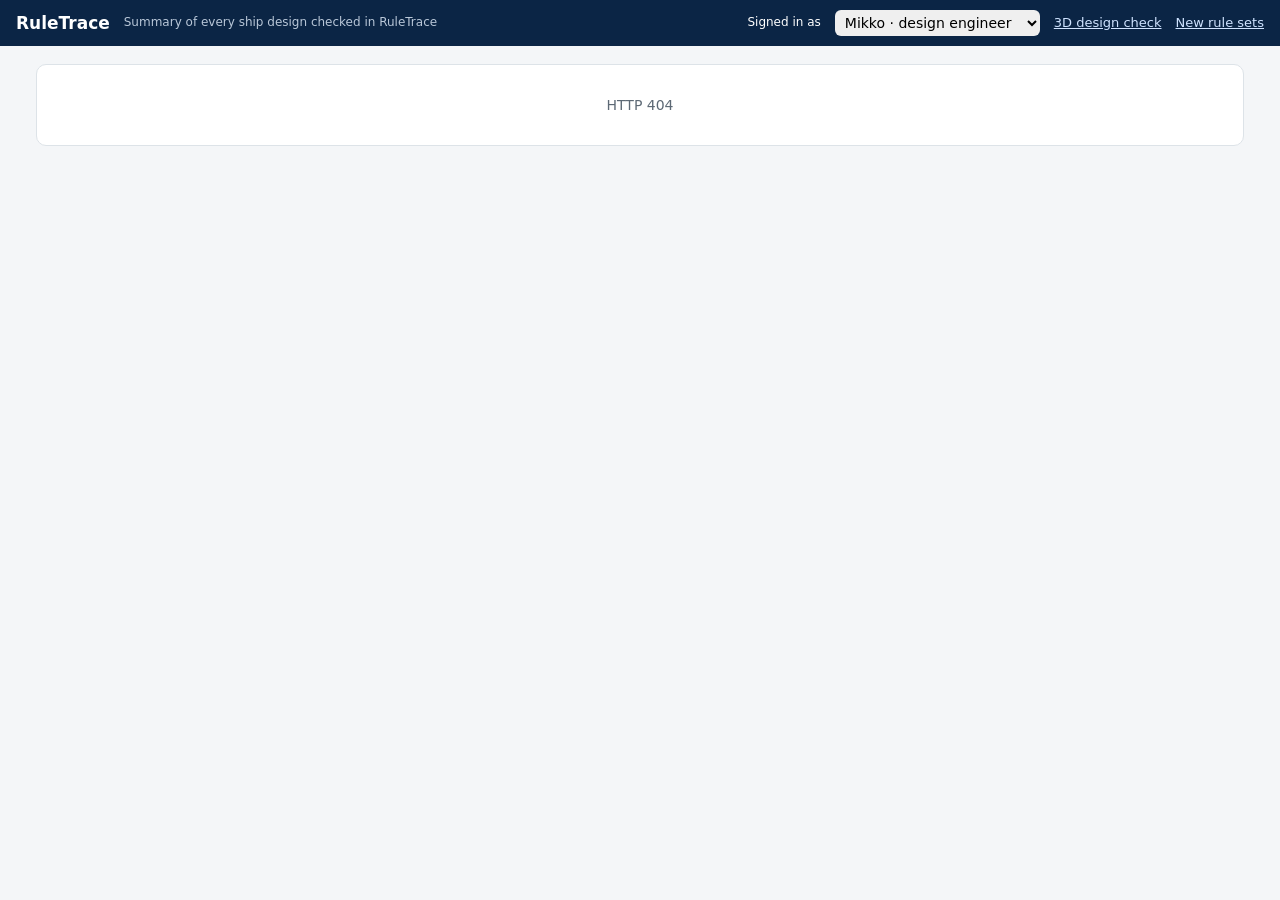
==== ruletrace/static/dashboard.html @ 5869b05d "New rule sets: read a regulation document, analyse it against designs and current rules" ====
<!DOCTYPE html>
<html lang="en">
<head>
<meta charset="utf-8">
<meta name="viewport" content="width=device-width, initial-scale=1">
<title>RuleTrace · dashboard</title>
<style>
:root{--bg:#f4f6f8;--card:#fff;--ink:#16202a;--muted:#5d6975;--line:#dde3e8;--navy:#0b2545;--teal:#138a8a;
--fail:#d64545;--warn:#d88b16;--unknown:#6b7c93;--pass:#2e8b57;--r:10px}
*{box-sizing:border-box}body{margin:0;font:14px/1.45 system-ui,-apple-system,"Segoe UI",sans-serif;color:var(--ink);background:var(--bg)}
header{display:flex;align-items:center;gap:14px;padding:10px 16px;background:var(--navy);color:#fff;flex-wrap:wrap}
header h1{font-size:17px;margin:0;font-weight:600}header .sub{color:#b9c7d8;font-size:12px}header .sp{flex:1}
header a{color:#cfe3ff;font-size:13px}header select{font:inherit;border-radius:6px;border:0;padding:4px 6px}
main{max-width:1240px;margin:0 auto;padding:18px 16px 40px}
h2{font-size:13px;text-transform:uppercase;letter-spacing:.04em;color:var(--muted);margin:0 0 10px;font-weight:600}
.card{background:var(--card);border:1px solid var(--line);border-radius:var(--r);padding:14px 16px;margin-bottom:14px}
.grid{display:grid;gap:14px}.g2{grid-template-columns:1.6fr 1fr}.g3{grid-template-columns:repeat(3,1fr)}
@media(max-width:900px){.g2,.g3{grid-template-columns:1fr}}
.kpis{display:grid;grid-template-columns:repeat(5,1fr);gap:10px;margin-bottom:14px}
@media(max-width:900px){.kpis{grid-template-columns:repeat(2,1fr)}}
.kpi{background:var(--card);border:1px solid var(--line);border-radius:var(--r);padding:10px 12px}
.kpi b{display:block;font-size:24px;font-variant-numeric:tabular-nums}.kpi span{color:var(--muted);font-size:12.5px}
table{width:100%;border-collapse:collapse;font-size:13px}th{text-align:left;color:var(--muted);font-weight:600;font-size:12px;padding:6px 8px;border-bottom:1px solid var(--line)}
td{padding:8px;border-bottom:1px solid var(--line);vertical-align:top}tr.sub td{background:#fafbfc;padding:6px 8px 10px 22px}
.num{font-variant-numeric:tabular-nums;text-align:right}
.pill{font-size:11px;border-radius:999px;padding:2px 8px;color:#fff;white-space:nowrap;display:inline-block}
.pill.fix{background:var(--fail)}.pill.info{background:var(--unknown)}.pill.review{background:var(--warn)}.pill.ready{background:var(--pass)}
.c-fail{color:var(--fail)}.c-warn{color:var(--warn)}.c-unknown{color:var(--unknown)}.c-pass{color:var(--pass)}
.muted{color:var(--muted)}.small{font-size:12px}.mono{font-family:ui-monospace,Consolas,monospace;font-size:12px}
button{font:inherit;border:1px solid var(--line);background:#fff;border-radius:7px;padding:5px 10px;cursor:pointer}
button.primary{background:var(--teal);border-color:var(--teal);color:#fff}a.btn{font-size:13px}
.bar{display:flex;align-items:center;gap:8px;margin:7px 0}.bar .l{width:170px;font-size:13px}.bar .t{flex:1;background:var(--bg);border-radius:5px;height:14px;overflow:hidden}
.bar .t i{display:block;height:100%;background:var(--fail)}.bar .n{width:28px;text-align:right;font-variant-numeric:tabular-nums}
.chain{display:flex;align-items:center;gap:10px;flex-wrap:wrap;padding:8px 10px;border-radius:8px;margin-bottom:10px}
.chain.ok{background:#e8f5ee;color:#1d6b43}.chain.bad{background:#fbeaea;color:#a12a2a}
.act{display:grid;grid-template-columns:52px 1fr auto;gap:2px 10px;padding:6px 0;border-bottom:1px solid var(--line);font-size:13px}
.empty{padding:30px;text-align:center;color:var(--muted)}
.hero{font-size:22px;font-weight:600;margin:4px 0 14px}.hero span{color:var(--teal)}
.big{font-size:32px;font-weight:700;font-variant-numeric:tabular-nums;margin:4px 0}
.ship{display:flex;align-items:center;gap:10px;padding:9px 0;border-bottom:1px solid var(--line)}.ship b{flex:1}
.assume label{display:flex;justify-content:space-between;align-items:center;gap:10px;font-size:13px;margin:5px 0}
.assume input{width:110px;font:inherit;padding:3px 6px;border:1px solid var(--line);border-radius:6px;text-align:right}
.toast{position:fixed;bottom:14px;left:50%;transform:translateX(-50%);background:var(--ink);color:#fff;padding:8px 14px;border-radius:8px;display:none;z-index:9}
.toast.err{background:var(--fail)}
</style>
</head>
<body>
<header>
  <h1>RuleTrace</h1><span class="sub">Summary of every ship design checked in RuleTrace</span>
  <span class="sp"></span>
  <label class="small" for="who">Signed in as</label>
  <select id="who"></select>
  <a href="/ruletrace">3D design check</a>
  <a href="/ruletrace/rulesets/page">New rule sets</a>
</header>
<main id="main"><div class="empty">Loading…</div></main>
<div id="toast" class="toast"></div>
<script>
const PEOPLE = [{label:"Mikko · design engineer", user:"mikko", roles:"engineer"},
                {label:"Aino · CISO / compliance", user:"aino", roles:"ciso"},
                {label:"Sanna · CEO", user:"sanna", roles:"ceo"},
                {label:"Ella · admin", user:"ella", roles:"admin"}];
const PLAIN = {"SOLAS":"Fire safety and escape (SOLAS)", "SOLAS / FSS Code":"Escape stairs (FSS Code)", "COLREG":"Navigation lights (COLREG)",
  "MARPOL":"Engine emissions (MARPOL)", "MLC 2006":"Crew accommodation (MLC)", "PVAG":"Accessibility, US ports (PVAG)",
  "ADA":"Accessibility, US ports (ADA)", "Drawing consistency":"Drawing consistency", "Load Line":"Deck openings and rails (Load Line)", "SOLAS II-1":"Hull subdivision (SOLAS II-1)"};
const $ = s => document.querySelector(s);
const esc = s => String(s ?? "").replace(/[&<>"']/g, c => ({"&":"&amp;","<":"&lt;",">":"&gt;",'"':"&quot;","'":"&#39;"}[c]));
const store = {get(k){try{return localStorage.getItem(k)}catch(e){return null}}, set(k,v){try{localStorage.setItem(k,v)}catch(e){}}};
PEOPLE.forEach((p,i) => $("#who").insertAdjacentHTML("beforeend", `<option value="${i}">${esc(p.label)}</option>`));
$("#who").value = store.get("ruletrace.dash.who") || "0";
$("#who").onchange = () => { store.set("ruletrace.dash.who", $("#who").value); load(); };
function headers(){ const p = PEOPLE[+$("#who").value]; return {"X-User":p.user, "X-Roles":p.roles, "X-User-Kind":"human"}; }
async function api(path, opts={}){
  const r = await fetch(path, {...opts, headers: headers()});
  const d = await r.json().catch(() => ({}));
  if (!r.ok) throw new Error(typeof d.detail === "string" ? d.detail : `HTTP ${r.status}`);
  return d;
}
function toast(m, err){ const t=$("#toast"); t.textContent=m; t.className="toast"+(err?" err":""); t.style.display="block"; clearTimeout(toast.t); toast.t=setTimeout(()=>t.style.display="none", err?6000:2500); }
const when = ts => { try { return new Date(ts).toLocaleString([], {dateStyle:"short", timeStyle:"short"}) } catch(e){ return ts } };
const plain = r => PLAIN[r] || r;
let S = null, V = null;

async function load(){
  try { S = await api("/ruletrace/summary"); }
  catch(e){ $("#main").innerHTML = `<div class="card empty">${esc(e.message)}</div>`; return; }
  V = {...S.value};
  if (!S.designs.length) {
    $("#main").innerHTML = `<div class="card empty">No design has been checked yet.<br><br>
      <a href="/ruletrace">Open the 3D design check</a>, load a sample or upload a GA drawing / IFC model, and it will appear here.</div>`;
    return;
  }
  S.view === "engineer" ? engineerView() : executiveView();
}

// ---------------- engineer view ----------------
function engineerView(){
  const t = S.totals, c = S.chain;
  $("#main").innerHTML = `
  <div class="hero" style="font-size:19px">${t.designs} design${t.designs===1?"":"s"} checked · <span style="color:var(--fail)">${t.open_fail} problem${t.open_fail===1?"":"s"} to fix</span></div>
  <div class="kpis" style="grid-template-columns:repeat(3,1fr)">
    <div class="kpi"><b class="c-fail">${t.open_fail}</b><span>problems to fix (a rule is broken)</span></div>
    <div class="kpi"><b class="c-unknown">${t.open_unknown}</b><span>can't check yet (the design is missing a value)</span></div>
    <div class="kpi"><b class="c-warn">${t.open_warn}</b><span>worth a second look</span></div>
  </div>
  <div class="card"><h2>Designs</h2>
    <table><thead><tr><th>Design</th><th>Result</th><th class="num">Problems</th><th>Checked</th><th></th></tr></thead>
    <tbody>${S.designs.map((d,i) => `
      <tr><td><b>${esc(d.title)}</b><div class="small muted">${esc(d.ship)}</div></td>
        <td><span class="pill ${d.readiness}">${esc(d.readiness_label)}</span></td>
        <td class="num c-fail"><b>${d.counts.fail||0}</b></td>
        <td class="small">${esc(when(d.checked_at))}<div class="muted">by ${esc(d.checked_by)}</div></td>
        <td class="small" style="white-space:nowrap;text-align:right">${d.fails.length ? `<a href="#" data-x="${i}">Show problems</a> · ` : ""}${d.available ? `<a href="/ruletrace#design=${encodeURIComponent(d.design_id)}"><b>Open in 3D</b></a> · <a href="#" data-rm="${esc(d.design_id)}" class="muted">Remove</a>` : `<span class="muted">removed</span>`}</td></tr>
      <tr class="sub" id="x${i}" style="display:none"><td colspan="5">${d.fails.map(f => `<div><span class="c-fail">●</span> <b>${esc(f.title)}</b> <span class="muted">· ${esc(f.ref)}</span></div>`).join("")}</td></tr>`).join("")}
    </tbody></table>
  </div>
  <div class="grid g2">
    <div class="card"><h2>Which rules are broken most</h2>${bars()}</div>
    <div class="card"><h2>Check history</h2>
      <div class="chain ${c.ok ? "ok" : "bad"}"><b>${c.ok ? "✓ Nothing has been changed" : "✗ The history has been changed"}</b>
        <span class="small">${c.ok ? `all ${c.entries} saved records are intact` : "at record #" + c.first_broken_seq}</span></div>
      ${S.activity.slice(0,6).map(a => `<div class="act" style="grid-template-columns:1fr auto"><span><b>${esc(a.actor)}</b> checked ${esc(a.file)}<br><span class="small muted">${esc(when(a.ts))}</span></span>
        <span class="small c-fail">${a.counts.fail||0} problems</span></div>`).join("")}
      <div style="display:flex;gap:8px;margin-top:10px"><button id="verify">Check the history is intact</button><button id="dl">Download for class</button></div>
      <details class="small muted" style="margin-top:8px"><summary>How this works</summary>Every check is saved with a fingerprint (SHA-256) of the design file and of the rules used, and each record is linked to the one before. If anyone edits or deletes a record, the check above turns red.</details>
    </div>
  </div>`;
  document.querySelectorAll("[data-x]").forEach(e => e.onclick = ev => { ev.preventDefault(); const r = $("#x" + e.dataset.x), on = r.style.display === "none";
    r.style.display = on ? "" : "none"; e.textContent = on ? "Hide problems" : "Show problems"; });
  $("#verify").onclick = async () => { try { const r = await api("/ruletrace/audit"); toast(r.chain.ok ? `Intact: all ${r.chain.entries} records unchanged` : `Changed at record #${r.chain.first_broken_seq}`, !r.chain.ok); load(); } catch(e){ toast(e.message, true) } };
  $("#dl").onclick = async () => { try {
    const r = await api("/ruletrace/audit"), a = document.createElement("a");
    a.href = URL.createObjectURL(new Blob([JSON.stringify(r, null, 2)], {type:"application/json"}));
    a.download = `ruletrace-check-history-${new Date().toISOString().slice(0,10)}.json`; a.click(); } catch(e){ toast(e.message, true) } };
  document.querySelectorAll("[data-rm]").forEach(e => e.onclick = async ev => { ev.preventDefault();
    if (!confirm("Remove this design? Its past checks stay in the history.")) return;
    try { await api(`/ruletrace/designs/${e.dataset.rm}`, {method:"DELETE"}); toast("Design removed"); load(); } catch(err){ toast(err.message, true) } });
}
function bars(){
  if (!S.regimes.length) return `<div class="muted">No rule is broken.</div>`;
  const max = Math.max(...S.regimes.map(g => g.fail));
  return S.regimes.map(g => `<div class="bar" title="${esc(g.rules.map(r => r.title).join(" · "))}"><span class="l">${esc(plain(g.regime))}</span><span class="t"><i style="width:${100*g.fail/max}%"></i></span><span class="n">${g.fail}</span></div>`).join("");
}
// ---------------- executive view ----------------
function money(n){ return new Intl.NumberFormat(undefined, {style:"currency", currency: V.currency || "EUR", maximumFractionDigits:0}).format(n); }
function executiveView(){
  const t = S.totals;
  const ready = S.designs.filter(d => d.readiness === "ready" || d.readiness === "review").length;
  $("#main").innerHTML = `
  <div class="hero">${t.designs} ship design${t.designs===1?"":"s"} checked. <span>${t.open_fail} compliance issue${t.open_fail===1?"":"s"}</span> found at design stage, before any steel is cut.</div>
  <div class="grid g3">
    <div class="card"><h2>Money saved by finding issues early</h2><div class="big" id="avoid"></div><div class="small muted" id="avoidTxt"></div></div>
    <div class="card"><h2>Engineer time saved</h2><div class="big" id="hours"></div><div class="small muted" id="hoursTxt"></div></div>
    <div class="card"><h2>Designs ready to go</h2><div class="big">${ready} <span class="muted" style="font-size:18px">of ${t.designs}</span></div>
      <div class="small muted">${t.designs - ready} need${t.designs - ready === 1 ? "s" : ""} design changes or more information first.</div></div>
  </div>
  <div class="grid g2">
    <div class="card"><h2>Ships</h2>${S.designs.map(d => `<div class="ship"><b>${esc(d.ship || d.title)}<div class="small muted" style="font-weight:400">${esc(d.title)}</div></b>
      <span class="small">${d.counts.fail ? `${d.counts.fail} to fix` : ""}</span><span class="pill ${d.readiness}">${esc(d.readiness_label)}</span></div>`).join("")}</div>
    <div class="card"><h2>Where the issues are</h2>${S.regimes.length ? S.regimes.map(g => `<div class="ship"><b style="font-weight:500">${esc(plain(g.regime))}</b><span class="c-fail">${g.fail}</span></div>`).join("") : `<div class="muted">No open issues.</div>`}</div>
  </div>
  <details class="card assume"><summary><b>How these money figures are estimated</b> <span class="small muted">(example numbers: change them to see the effect)</span></summary><div style="margin-top:10px">
    <div class="grid g2"><div>
      <label>Fix a major issue at design stage <input data-k="fix_cost_now.major" type="number" min="0"></label>
      <label>Fix a major issue ${esc(V.late_label)} <input data-k="fix_cost_late.major" type="number" min="0"></label>
      <label>Fix a minor issue at design stage <input data-k="fix_cost_now.minor" type="number" min="0"></label>
      <label>Fix a minor issue ${esc(V.late_label)} <input data-k="fix_cost_late.minor" type="number" min="0"></label>
    </div><div>
      <label>Engineer cost per hour <input data-k="hourly_cost" type="number" min="0"></label>
      <label>Minutes to check one rule on one part by hand <input data-k="manual_minutes_per_check" type="number" min="0"></label>
      <div class="small muted" style="margin-top:8px">Placeholder figures for the demo, not the yard's own numbers. Defaults are in <span class="mono">ruletrace/value.yaml</span>.</div>
    </div></div>
  </div></details>`;
  const get = k => k.split(".").reduce((o, p) => (o || {})[p], V), set = (k, v) => { const [a, b] = k.split("."); if (b) V[a] = {...(V[a] || {}), [b]: v}; else V[a] = v; };
  document.querySelectorAll("[data-k]").forEach(i => { i.value = get(i.dataset.k); i.oninput = () => { set(i.dataset.k, +i.value || 0); figures(); }; });
  figures();
}
function figures(){
  const s = S.totals.fail_by_severity, late = V.fix_cost_late || {}, now = V.fix_cost_now || {};
  const lateCost = s.major * (late.major||0) + s.minor * (late.minor||0), nowCost = s.major * (now.major||0) + s.minor * (now.minor||0);
  $("#avoid").textContent = money(Math.max(lateCost - nowCost, 0));
  $("#avoidTxt").textContent = `${s.major} major and ${s.minor} minor issues: about ${money(nowCost)} to fix now, instead of about ${money(lateCost)} if found ${V.late_label}.`;
  const h = S.totals.findings_checked * (V.manual_minutes_per_check||0) / 60;
  $("#hours").textContent = `${Math.round(h)} h`;
  $("#hoursTxt").textContent = `${S.totals.findings_checked} rule checks done automatically, worth about ${money(h * (V.hourly_cost||0))} of engineering time.`;
}
load();
</script>
</body>
</html>
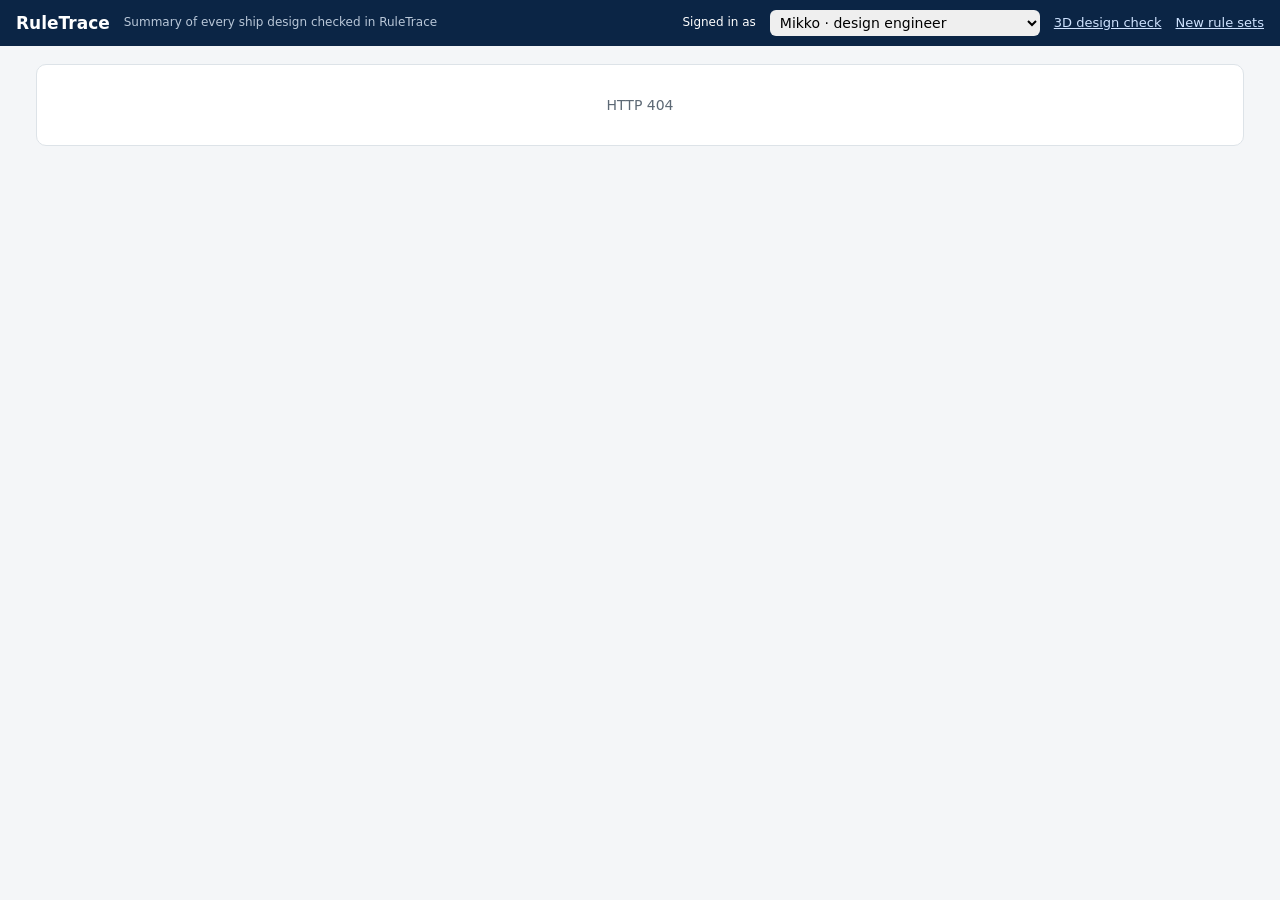
==== commit 407bbc98: "Engineer review and four-eyes sign-off, change measurements and re-check, revisions, report, tonnage" ====
--- a/ruletrace/static/dashboard.html
+++ b/ruletrace/static/dashboard.html
@@ -42,6 +42,13 @@
 .assume input{width:110px;font:inherit;padding:3px 6px;border:1px solid var(--line);border-radius:6px;text-align:right}
 .toast{position:fixed;bottom:14px;left:50%;transform:translateX(-50%);background:var(--ink);color:#fff;padding:8px 14px;border-radius:8px;display:none;z-index:9}
 .toast.err{background:var(--fail)}
+.lvl{font-size:30px;font-weight:800;letter-spacing:.02em;margin:4px 0}
+.lvl.at_risk{color:var(--fail)}.lvl.watch{color:var(--warn)}.lvl.clear{color:var(--pass)}.lvl.none{color:var(--unknown)}
+.sig{display:flex;gap:8px;align-items:flex-start;padding:4px 0;font-size:13.5px}.sig i{font-style:normal;width:16px;font-weight:700}
+.sig.bad i{color:var(--fail)}.sig.warn i{color:var(--warn)}.sig.good i{color:var(--pass)}
+.g4{grid-template-columns:repeat(4,1fr)}@media(max-width:900px){.g4{grid-template-columns:1fr}}
+.spark{display:flex;align-items:flex-end;gap:3px;height:70px;margin-top:6px}.spark i{flex:1;min-width:4px;background:var(--fail);border-radius:2px 2px 0 0}
+.sub2{margin:-4px 0 14px;color:var(--muted)}
 </style>
 </head>
 <body>
@@ -57,12 +64,12 @@
 <div id="toast" class="toast"></div>
 <script>
 const PEOPLE = [{label:"Mikko · design engineer", user:"mikko", roles:"engineer"},
-                {label:"Aino · CISO / compliance", user:"aino", roles:"ciso"},
+                {label:"Aino · compliance lead (approver)", user:"aino", roles:"ciso"},
                 {label:"Sanna · CEO", user:"sanna", roles:"ceo"},
                 {label:"Ella · admin", user:"ella", roles:"admin"}];
 const PLAIN = {"SOLAS":"Fire safety and escape (SOLAS)", "SOLAS / FSS Code":"Escape stairs (FSS Code)", "COLREG":"Navigation lights (COLREG)",
   "MARPOL":"Engine emissions (MARPOL)", "MLC 2006":"Crew accommodation (MLC)", "PVAG":"Accessibility, US ports (PVAG)",
-  "ADA":"Accessibility, US ports (ADA)", "Drawing consistency":"Drawing consistency", "Load Line":"Deck openings and rails (Load Line)", "SOLAS II-1":"Hull subdivision (SOLAS II-1)"};
+  "ADA":"Accessibility, US ports (ADA)", "Drawing consistency":"Drawing consistency", "Load Line":"Deck openings and rails (Load Line)", "SOLAS II-1":"Hull subdivision (SOLAS II-1)", "Tonnage Convention":"Gross tonnage (Tonnage Convention)"};
 const $ = s => document.querySelector(s);
 const esc = s => String(s ?? "").replace(/[&<>"']/g, c => ({"&":"&amp;","<":"&lt;",">":"&gt;",'"':"&quot;","'":"&#39;"}[c]));
 const store = {get(k){try{return localStorage.getItem(k)}catch(e){return null}}, set(k,v){try{localStorage.setItem(k,v)}catch(e){}}};
@@ -79,12 +86,17 @@
 function toast(m, err){ const t=$("#toast"); t.textContent=m; t.className="toast"+(err?" err":""); t.style.display="block"; clearTimeout(toast.t); toast.t=setTimeout(()=>t.style.display="none", err?6000:2500); }
 const when = ts => { try { return new Date(ts).toLocaleString([], {dateStyle:"short", timeStyle:"short"}) } catch(e){ return ts } };
 const plain = r => PLAIN[r] || r;
-let S = null, V = null;
+let S = null, V = null, P = null;
 
 async function load(){
   try { S = await api("/ruletrace/summary"); }
   catch(e){ $("#main").innerHTML = `<div class="card empty">${esc(e.message)}</div>`; return; }
   V = {...S.value};
+  if (S.view === "compliance") {
+    try { P = await api("/ruletrace/posture"); }
+    catch(e){ $("#main").innerHTML = `<div class="card empty">${esc(e.message)}</div>`; return; }
+    complianceView(); return;
+  }
   if (!S.designs.length) {
     $("#main").innerHTML = `<div class="card empty">No design has been checked yet.<br><br>
       <a href="/ruletrace">Open the 3D design check</a>, load a sample or upload a GA drawing / IFC model, and it will appear here.</div>`;
@@ -93,6 +105,7 @@
   S.view === "engineer" ? engineerView() : executiveView();
 }
 
+const reviewPill = rv => !rv ? "" : `<span class="pill ${{approved:"ready", prepared:"review", rejected:"fix"}[rv.stage] || "info"}">${esc(rv.stage === "approved" ? "✓ " + rv.label : rv.label)}</span>`;
 // ---------------- engineer view ----------------
 function engineerView(){
   const t = S.totals, c = S.chain;
@@ -104,15 +117,17 @@
     <div class="kpi"><b class="c-warn">${t.open_warn}</b><span>worth a second look</span></div>
   </div>
   <div class="card"><h2>Designs</h2>
-    <table><thead><tr><th>Design</th><th>Result</th><th class="num">Problems</th><th>Checked</th><th></th></tr></thead>
+    <table><thead><tr><th>Design</th><th>Result</th><th class="num">Problems</th><th>Engineer review</th><th>Checked</th><th></th></tr></thead>
     <tbody>${S.designs.map((d,i) => `
       <tr><td><b>${esc(d.title)}</b><div class="small muted">${esc(d.ship)}</div></td>
         <td><span class="pill ${d.readiness}">${esc(d.readiness_label)}</span></td>
         <td class="num c-fail"><b>${d.counts.fail||0}</b></td>
+        <td class="small">${reviewPill(d.review)}</td>
         <td class="small">${esc(when(d.checked_at))}<div class="muted">by ${esc(d.checked_by)}</div></td>
         <td class="small" style="white-space:nowrap;text-align:right">${d.fails.length ? `<a href="#" data-x="${i}">Show problems</a> · ` : ""}${d.available ? `<a href="/ruletrace#design=${encodeURIComponent(d.design_id)}"><b>Open in 3D</b></a> · <a href="#" data-rm="${esc(d.design_id)}" class="muted">Remove</a>` : `<span class="muted">removed</span>`}</td></tr>
-      <tr class="sub" id="x${i}" style="display:none"><td colspan="5">${d.fails.map(f => `<div><span class="c-fail">●</span> <b>${esc(f.title)}</b> <span class="muted">· ${esc(f.ref)}</span></div>`).join("")}</td></tr>`).join("")}
+      <tr class="sub" id="x${i}" style="display:none"><td colspan="6">${d.fails.map(f => `<div><span class="c-fail">●</span> <b>${esc(f.title)}</b> <span class="muted">· ${esc(f.ref)}</span></div>`).join("")}</td></tr>`).join("")}
     </tbody></table>
+    ${S.totals.removed ? `<div class="small muted" style="margin-top:6px">${S.totals.removed} removed design${S.totals.removed > 1 ? "s are" : " is"} not counted here; their checks stay in the check history.</div>` : ""}
   </div>
   <div class="grid g2">
     <div class="card"><h2>Which rules are broken most</h2>${bars()}</div>
@@ -141,6 +156,72 @@
   const max = Math.max(...S.regimes.map(g => g.fail));
   return S.regimes.map(g => `<div class="bar" title="${esc(g.rules.map(r => r.title).join(" · "))}"><span class="l">${esc(plain(g.regime))}</span><span class="t"><i style="width:${100*g.fail/max}%"></i></span><span class="n">${g.fail}</span></div>`).join("");
 }
+// ---------------- compliance view (CISO / compliance lead): the whole organisation in one summary ----------------
+const cap = x => x ? x.charAt(0).toUpperCase() + x.slice(1) : x;
+const greeting = () => { const h = new Date().getHours(); return h < 12 ? "morning" : h < 18 ? "afternoon" : "evening"; };
+function complianceView(){
+  const k = P.kpis, r = P.rating, ai = P.ai, rp = P.rule_pack, c = P.chain || {};
+  const pct = v => v == null ? "–" : v + "%";
+  const sig = P.signals.length ? P.signals.map(x => `<div class="sig ${x.level}"><i>${x.level === "good" ? "✓" : x.level === "bad" ? "✗" : "!"}</i><span>${esc(x.text)}</span></div>`).join("")
+    : `<div class="muted">Nothing needs attention.</div>`;
+  const ships = P.ships.length ? `<table><thead><tr><th>Ship</th><th>Design</th><th>Result</th><th class="num">Major</th><th class="num">Minor</th><th class="num">Can't check</th><th>Checked</th></tr></thead><tbody>${
+    P.ships.map(d => `<tr><td><b>${esc(d.ship)}</b></td><td class="small muted">${esc(d.title)}</td><td><span class="pill ${esc(d.readiness)}">${esc(d.readiness_label)}</span></td>
+      <td class="num ${d.major ? "c-fail" : "muted"}"><b>${d.major}</b></td><td class="num ${d.minor ? "c-warn" : "muted"}">${d.minor}</td>
+      <td class="num ${d.unknown ? "c-unknown" : "muted"}">${d.unknown}</td><td class="small">${esc(when(d.checked_at))}<div class="muted">by ${esc(d.checked_by)}</div></td></tr>`).join("")}</tbody></table>`
+    : `<div class="muted">No design has been checked yet. Every ship design appears here as soon as an engineer checks it.</div>`;
+  const focus = P.focus.length ? P.focus.map(f => `<div class="ship"><b style="font-weight:500">${esc(f.ship)}</b><span class="small c-fail">${f.major} major</span><span class="small c-warn">${f.minor} minor</span></div>`).join("")
+    : `<div class="muted">No ship has open issues.</div>`;
+  const rec = P.recurring.length ? P.recurring.map(x => `<div class="ship" title="${esc(x.ref)}"><b style="font-weight:500">${esc(x.title)}<div class="small muted" style="font-weight:400">${esc(plain(x.regime))}</div></b>
+      <span class="small ${x.systemic ? "c-fail" : "muted"}">${x.systemic ? "on " + x.designs + " designs" : "1 design"}</span></div>`).join("")
+    : `<div class="muted">No rule is broken.</div>`;
+  const maxF = Math.max(1, ...P.trend.map(t => t.fail));
+  const trend = P.trend.length ? `<div class="spark">${P.trend.map(t => `<i title="${esc(t.file)} · ${t.fail} to fix · ${esc(when(t.ts))}" style="height:${Math.max(4, 100 * t.fail / maxF)}%"></i>`).join("")}</div>
+      <div class="small muted" style="margin-top:6px">Problems found by each check, oldest on the left (${P.trend.length} check${P.trend.length === 1 ? "" : "s"}).</div>` : `<div class="muted">No checks yet.</div>`;
+  const regimes = `<table><thead><tr><th>Rules from</th><th class="num">Rules</th><th class="num">Verified</th><th class="num">Open issues</th><th class="num">Designs affected</th></tr></thead><tbody>${
+    P.regimes.map(g => `<tr><td>${esc(plain(g.regime))}</td><td class="num">${g.rules}</td><td class="num ${g.verified < g.rules ? "c-warn" : ""}">${g.verified}</td>
+      <td class="num ${g.open_fail ? "c-fail" : "muted"}"><b>${g.open_fail}</b></td><td class="num">${g.designs_affected}</td></tr>`).join("")}</tbody></table>`;
+  const aiRows = ai.by_action.filter(a => a.count).map(a => `<div class="ship"><b style="font-weight:500">${esc(a.label)}</b><span>${a.count}</span></div>`).join("")
+    || `<div class="muted">The AI helpers have not been used yet.</div>`;
+  $("#main").innerHTML = `
+  <div class="hero" style="margin-bottom:2px">Good ${greeting()}, ${esc(cap(P.me.name))} 👋</div>
+  <div class="sub2">Compliance posture across every ship design checked in RuleTrace.</div>
+  <div class="kpis">
+    <div class="kpi"><b>${k.designs}</b><span>ship designs checked<br>${k.checks_run} check${k.checks_run === 1 ? "" : "s"} run</span></div>
+    <div class="kpi"><b class="c-fail">${k.major_open}</b><span>major issues open</span></div>
+    <div class="kpi"><b class="c-warn">${k.minor_open}</b><span>minor issues open</span></div>
+    <div class="kpi"><b class="c-unknown">${k.unknown_open}</b><span>checks that could not be decided</span></div>
+    <div class="kpi"><b class="c-pass">${pct(k.pass_rate)}</b><span>of decided checks pass</span></div>
+  </div>
+  <h2>Executive compliance intelligence</h2>
+  <div class="grid g4" style="margin-bottom:14px">
+    <div class="card" style="margin:0"><h2>Compliance posture</h2><div class="lvl ${esc(r.level)}">${esc(r.label)}</div><div class="small muted">${esc(r.reason)}</div>
+      <details class="small muted" style="margin-top:8px"><summary>How is this decided?</summary>${esc(r.rule)}</details></div>
+    <div class="card" style="margin:0"><h2>Rule pack</h2><div class="big">${rp.verified}<span class="muted" style="font-size:18px"> of ${rp.rules}</span></div>
+      <div class="small muted">rules verified against the official text${rp.unverified ? `<details style="margin-top:6px"><summary>${rp.unverified} not verified yet</summary>${rp.unverified_rules.map(u => `<div>${esc(u.id)}</div>`).join("")}</details>` : ""}</div></div>
+    <div class="card" style="margin:0"><h2>Check coverage</h2><div class="big">${pct(k.coverage)}</div><div class="small muted">of rule checks could be decided. The rest need a value the design does not give.</div></div>
+    <div class="card" style="margin:0"><h2>History integrity</h2><div class="big ${c.ok === false ? "c-fail" : "c-pass"}">${c.ok === false ? "BROKEN" : "INTACT"}</div>
+      <div class="small muted">${c.ok === false ? "The check history has been changed (record #" + esc(c.first_broken_seq) + ")." : "all " + esc(c.entries ?? 0) + " saved records are unchanged."}</div></div>
+  </div>
+  <div class="card"><h2>What needs your attention</h2>${sig}</div>
+  <div class="card"><h2>All designs checked</h2>${ships}</div>
+  <div class="grid g3" style="align-items:start">
+    <div class="card"><h2>Where to focus first</h2>${focus}</div>
+    <div class="card"><h2>Issues that recur across designs</h2>${rec}</div>
+    <div class="card"><h2>Trend</h2>${trend}</div>
+  </div>
+  <div class="grid g2" style="align-items:start">
+    <div class="card"><h2>Rule coverage by regulation</h2>${regimes}</div>
+    <div class="card"><h2>How AI was used</h2>${aiRows}
+      ${ai.explanations ? `<div class="small muted" style="margin-top:8px">${ai.explanations} explanation${ai.explanations === 1 ? "" : "s"} written, ${ai.explanations_fell_back} replaced by the rule's own text because they failed the checks.</div>` : ""}
+      <div class="small muted" style="margin-top:8px">${esc(ai.policy)}</div></div>
+  </div>
+  <div style="display:flex;gap:8px;margin-bottom:14px"><button id="verify">Check the history is intact</button><button id="dl" class="primary">Download the compliance record</button></div>`;
+  $("#verify").onclick = async () => { try { const a = await api("/ruletrace/audit"); toast(a.chain.ok ? `Intact: all ${a.chain.entries} records unchanged` : `Changed at record #${a.chain.first_broken_seq}`, !a.chain.ok); } catch(e){ toast(e.message, true) } };
+  $("#dl").onclick = async () => { try {
+    const a = await api("/ruletrace/audit"), l = document.createElement("a");
+    l.href = URL.createObjectURL(new Blob([JSON.stringify(a, null, 2)], {type: "application/json"}));
+    l.download = `ruletrace-compliance-record-${new Date().toISOString().slice(0, 10)}.json`; l.click(); } catch(e){ toast(e.message, true) } };
+}
 // ---------------- executive view ----------------
 function money(n){ return new Intl.NumberFormat(undefined, {style:"currency", currency: V.currency || "EUR", maximumFractionDigits:0}).format(n); }
 function executiveView(){
@@ -151,12 +232,12 @@
   <div class="grid g3">
     <div class="card"><h2>Money saved by finding issues early</h2><div class="big" id="avoid"></div><div class="small muted" id="avoidTxt"></div></div>
     <div class="card"><h2>Engineer time saved</h2><div class="big" id="hours"></div><div class="small muted" id="hoursTxt"></div></div>
-    <div class="card"><h2>Designs ready to go</h2><div class="big">${ready} <span class="muted" style="font-size:18px">of ${t.designs}</span></div>
-      <div class="small muted">${t.designs - ready} need${t.designs - ready === 1 ? "s" : ""} design changes or more information first.</div></div>
+    <div class="card"><h2>Approved by engineers</h2><div class="big">${t.approved} <span class="muted" style="font-size:18px">of ${t.designs}</span></div>
+      <div class="small muted">${t.awaiting_approval} waiting for a second signature · ${ready} with no open problems. Nothing counts as approved until two people have signed it off.</div></div>
   </div>
   <div class="grid g2">
     <div class="card"><h2>Ships</h2>${S.designs.map(d => `<div class="ship"><b>${esc(d.ship || d.title)}<div class="small muted" style="font-weight:400">${esc(d.title)}</div></b>
-      <span class="small">${d.counts.fail ? `${d.counts.fail} to fix` : ""}</span><span class="pill ${d.readiness}">${esc(d.readiness_label)}</span></div>`).join("")}</div>
+      <span class="small">${d.counts.fail ? `${d.counts.fail} to fix` : ""}</span><span class="pill ${d.readiness}">${esc(d.readiness_label)}</span> ${reviewPill(d.review)}</div>`).join("")}</div>
     <div class="card"><h2>Where the issues are</h2>${S.regimes.length ? S.regimes.map(g => `<div class="ship"><b style="font-weight:500">${esc(plain(g.regime))}</b><span class="c-fail">${g.fail}</span></div>`).join("") : `<div class="muted">No open issues.</div>`}</div>
   </div>
   <details class="card assume"><summary><b>How these money figures are estimated</b> <span class="small muted">(example numbers: change them to see the effect)</span></summary><div style="margin-top:10px">
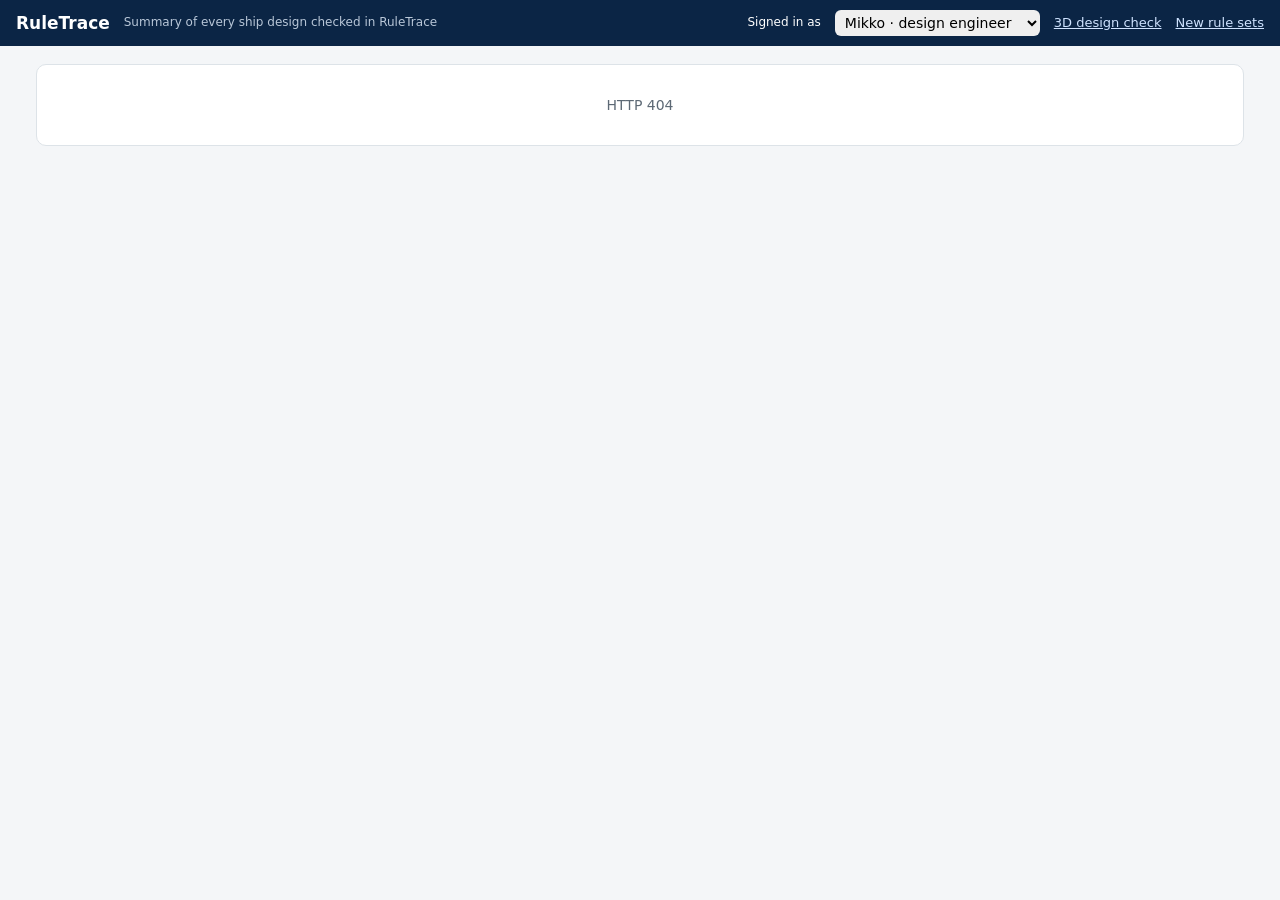
==== commit 55fadb02: "Add CISO posture view, admin view and dashboard charts" ====
--- a/ruletrace/static/dashboard.html
+++ b/ruletrace/static/dashboard.html
@@ -49,6 +49,15 @@
 .g4{grid-template-columns:repeat(4,1fr)}@media(max-width:900px){.g4{grid-template-columns:1fr}}
 .spark{display:flex;align-items:flex-end;gap:3px;height:70px;margin-top:6px}.spark i{flex:1;min-width:4px;background:var(--fail);border-radius:2px 2px 0 0}
 .sub2{margin:-4px 0 14px;color:var(--muted)}
+.tabs{display:flex;gap:4px;border-bottom:1px solid var(--line);margin-bottom:16px}.tabs button{border:0;border-bottom:3px solid transparent;border-radius:0;background:none;padding:8px 14px;color:var(--muted);font-weight:600}
+.tabs button.on{color:var(--navy);border-bottom-color:var(--teal)}
+.chip{display:inline-block;background:var(--bg);border:1px solid var(--line);border-radius:999px;padding:1px 9px;margin:2px 4px 2px 0;font-size:12px}
+.donut{display:flex;align-items:center;gap:18px;flex-wrap:wrap}.donut svg{flex:none}.donut .dc{font-size:26px;font-weight:700;fill:var(--ink)}.donut .ds{font-size:9px;fill:var(--muted)}
+.lg{display:flex;align-items:center;gap:8px;font-size:13px;margin:5px 0;min-width:170px}.lg i{width:10px;height:10px;border-radius:3px;flex:none}.lg span{flex:1}.lg b{font-variant-numeric:tabular-nums}
+.ch text{font-size:11px;fill:var(--muted)}.ch .grid-l{stroke:var(--line);stroke-dasharray:3 3}.ch .val{fill:var(--ink);font-weight:600}.ch{width:100%;height:auto;display:block}
+.stk{display:grid;grid-template-columns:150px 1fr 34px;gap:8px;align-items:center;margin:9px 0}.stk .l{font-size:13px;line-height:1.2}.stk .t{display:flex;height:16px;background:var(--bg);border-radius:5px;overflow:hidden}
+.stk .t i{display:block;height:100%}.stk .n{text-align:right;font-variant-numeric:tabular-nums;font-weight:600}
+.keys{display:flex;gap:14px;flex-wrap:wrap;font-size:12px;color:var(--muted);margin-top:8px}.keys i{display:inline-block;width:9px;height:9px;border-radius:2px;margin-right:5px}
 </style>
 </head>
 <body>
@@ -64,12 +73,12 @@
 <div id="toast" class="toast"></div>
 <script>
 const PEOPLE = [{label:"Mikko · design engineer", user:"mikko", roles:"engineer"},
-                {label:"Aino · compliance lead (approver)", user:"aino", roles:"ciso"},
+                {label:"Aino · CISO / compliance", user:"aino", roles:"ciso"},
                 {label:"Sanna · CEO", user:"sanna", roles:"ceo"},
                 {label:"Ella · admin", user:"ella", roles:"admin"}];
 const PLAIN = {"SOLAS":"Fire safety and escape (SOLAS)", "SOLAS / FSS Code":"Escape stairs (FSS Code)", "COLREG":"Navigation lights (COLREG)",
   "MARPOL":"Engine emissions (MARPOL)", "MLC 2006":"Crew accommodation (MLC)", "PVAG":"Accessibility, US ports (PVAG)",
-  "ADA":"Accessibility, US ports (ADA)", "Drawing consistency":"Drawing consistency", "Load Line":"Deck openings and rails (Load Line)", "SOLAS II-1":"Hull subdivision (SOLAS II-1)", "Tonnage Convention":"Gross tonnage (Tonnage Convention)"};
+  "ADA":"Accessibility, US ports (ADA)", "Drawing consistency":"Drawing consistency", "Load Line":"Deck openings and rails (Load Line)", "SOLAS II-1":"Hull subdivision (SOLAS II-1)"};
 const $ = s => document.querySelector(s);
 const esc = s => String(s ?? "").replace(/[&<>"']/g, c => ({"&":"&amp;","<":"&lt;",">":"&gt;",'"':"&quot;","'":"&#39;"}[c]));
 const store = {get(k){try{return localStorage.getItem(k)}catch(e){return null}}, set(k,v){try{localStorage.setItem(k,v)}catch(e){}}};
@@ -86,12 +95,18 @@
 function toast(m, err){ const t=$("#toast"); t.textContent=m; t.className="toast"+(err?" err":""); t.style.display="block"; clearTimeout(toast.t); toast.t=setTimeout(()=>t.style.display="none", err?6000:2500); }
 const when = ts => { try { return new Date(ts).toLocaleString([], {dateStyle:"short", timeStyle:"short"}) } catch(e){ return ts } };
 const plain = r => PLAIN[r] || r;
-let S = null, V = null, P = null;
+let S = null, V = null, P = null, A = null;
+const root = () => $("#pane") || $("#main");
 
 async function load(){
   try { S = await api("/ruletrace/summary"); }
   catch(e){ $("#main").innerHTML = `<div class="card empty">${esc(e.message)}</div>`; return; }
   V = {...S.value};
+  if (S.admin) {
+    try { [P, A] = await Promise.all([api("/ruletrace/posture"), api("/ruletrace/admin")]); }
+    catch(e){ $("#main").innerHTML = `<div class="card empty">${esc(e.message)}</div>`; return; }
+    adminShell(); return;
+  }
   if (S.view === "compliance") {
     try { P = await api("/ruletrace/posture"); }
     catch(e){ $("#main").innerHTML = `<div class="card empty">${esc(e.message)}</div>`; return; }
@@ -105,11 +120,10 @@
   S.view === "engineer" ? engineerView() : executiveView();
 }
 
-const reviewPill = rv => !rv ? "" : `<span class="pill ${{approved:"ready", prepared:"review", rejected:"fix"}[rv.stage] || "info"}">${esc(rv.stage === "approved" ? "✓ " + rv.label : rv.label)}</span>`;
 // ---------------- engineer view ----------------
 function engineerView(){
   const t = S.totals, c = S.chain;
-  $("#main").innerHTML = `
+  root().innerHTML = `
   <div class="hero" style="font-size:19px">${t.designs} design${t.designs===1?"":"s"} checked · <span style="color:var(--fail)">${t.open_fail} problem${t.open_fail===1?"":"s"} to fix</span></div>
   <div class="kpis" style="grid-template-columns:repeat(3,1fr)">
     <div class="kpi"><b class="c-fail">${t.open_fail}</b><span>problems to fix (a rule is broken)</span></div>
@@ -117,17 +131,15 @@
     <div class="kpi"><b class="c-warn">${t.open_warn}</b><span>worth a second look</span></div>
   </div>
   <div class="card"><h2>Designs</h2>
-    <table><thead><tr><th>Design</th><th>Result</th><th class="num">Problems</th><th>Engineer review</th><th>Checked</th><th></th></tr></thead>
+    <table><thead><tr><th>Design</th><th>Result</th><th class="num">Problems</th><th>Checked</th><th></th></tr></thead>
     <tbody>${S.designs.map((d,i) => `
       <tr><td><b>${esc(d.title)}</b><div class="small muted">${esc(d.ship)}</div></td>
         <td><span class="pill ${d.readiness}">${esc(d.readiness_label)}</span></td>
         <td class="num c-fail"><b>${d.counts.fail||0}</b></td>
-        <td class="small">${reviewPill(d.review)}</td>
         <td class="small">${esc(when(d.checked_at))}<div class="muted">by ${esc(d.checked_by)}</div></td>
         <td class="small" style="white-space:nowrap;text-align:right">${d.fails.length ? `<a href="#" data-x="${i}">Show problems</a> · ` : ""}${d.available ? `<a href="/ruletrace#design=${encodeURIComponent(d.design_id)}"><b>Open in 3D</b></a> · <a href="#" data-rm="${esc(d.design_id)}" class="muted">Remove</a>` : `<span class="muted">removed</span>`}</td></tr>
-      <tr class="sub" id="x${i}" style="display:none"><td colspan="6">${d.fails.map(f => `<div><span class="c-fail">●</span> <b>${esc(f.title)}</b> <span class="muted">· ${esc(f.ref)}</span></div>`).join("")}</td></tr>`).join("")}
+      <tr class="sub" id="x${i}" style="display:none"><td colspan="5">${d.fails.map(f => `<div><span class="c-fail">●</span> <b>${esc(f.title)}</b> <span class="muted">· ${esc(f.ref)}</span></div>`).join("")}</td></tr>`).join("")}
     </tbody></table>
-    ${S.totals.removed ? `<div class="small muted" style="margin-top:6px">${S.totals.removed} removed design${S.totals.removed > 1 ? "s are" : " is"} not counted here; their checks stay in the check history.</div>` : ""}
   </div>
   <div class="grid g2">
     <div class="card"><h2>Which rules are broken most</h2>${bars()}</div>
@@ -156,9 +168,95 @@
   const max = Math.max(...S.regimes.map(g => g.fail));
   return S.regimes.map(g => `<div class="bar" title="${esc(g.rules.map(r => r.title).join(" · "))}"><span class="l">${esc(plain(g.regime))}</span><span class="t"><i style="width:${100*g.fail/max}%"></i></span><span class="n">${g.fail}</span></div>`).join("");
 }
+// ---------------- administrator: three tabs on top of the engineer view ----------------
+const TABS = [["org", "Organisation"], ["admin", "Administration"], ["eng", "Engineering"]];
+function adminShell(){
+  const cur = TABS.some(t => t[0] === store.get("ruletrace.dash.tab")) ? store.get("ruletrace.dash.tab") : "admin";   // administrators land on Administration
+  $("#main").innerHTML = `<div class="tabs">${TABS.map(([k, l]) => `<button data-t="${k}" class="${k === cur ? "on" : ""}">${l}</button>`).join("")}</div><div id="pane"></div>`;
+  document.querySelectorAll(".tabs button").forEach(b => b.onclick = () => { store.set("ruletrace.dash.tab", b.dataset.t); adminShell(); });
+  if (cur === "org") complianceView();
+  else if (cur === "admin") adminView();
+  else if (!S.designs.length) $("#pane").innerHTML = `<div class="card empty">No design has been checked yet.<br><br><a href="/ruletrace">Open the 3D design check</a> to load a sample or upload a design.</div>`;
+  else engineerView();
+}
+function adminView(){
+  const sy = A.system, llm = sy.llm || {};
+  const find = A.findings.map(x => `<div class="sig ${x.level}"><i>${x.level === "good" ? "✓" : x.level === "bad" ? "✗" : "!"}</i><span>${esc(x.text)}</span></div>`).join("");
+  const roles = `<table><thead><tr><th>Group</th><th>Roles in this group</th><th>What they can do</th></tr></thead><tbody>${A.roles.map(r =>
+    `<tr><td><b>${esc(r.label)}</b></td><td>${r.roles.length ? r.roles.map(x => `<span class="chip">${esc(x)}</span>`).join("") : `<span class="muted">none</span>`}</td>
+     <td class="small">${r.can.map(c => `<div>${esc(c)}</div>`).join("")}</td></tr>`).join("")}</tbody></table>
+    <div class="small muted" style="margin-top:8px">Administrators: ${A.administrators.map(x => `<span class="chip">${esc(x)}</span>`).join("")} · change roles in <span class="mono">ruletrace/access.yaml</span>, then restart the app.</div>`;
+  const byPerson = A.people.length ? stacked(A.people.map(a => ({label: a.actor, sub: "last active " + when(a.last_seen),
+      parts: [{label: "Design checks", value: a.checks, color: COL.teal}, {label: "AI helper uses", value: a.ai, color: "#7b6fd0"}]})),
+    [{label: "Design checks", color: COL.teal}, {label: "AI helper uses", color: "#7b6fd0"}]) : `<div class="muted">No activity recorded yet.</div>`;
+  const byDay = A.daily.length ? stacked(A.daily.map(d => ({label: d.day, parts: [{label: "Design checks", value: d.checks, color: COL.teal}, {label: "AI helper uses", value: d.ai, color: "#7b6fd0"}]})),
+    [{label: "Design checks", color: COL.teal}, {label: "AI helper uses", color: "#7b6fd0"}]) : `<div class="muted">No activity recorded yet.</div>`;
+  const people = A.people.length ? `<table><thead><tr><th>Person</th><th class="num">Design checks</th><th class="num">AI helper uses</th><th>Last active</th></tr></thead><tbody>${A.people.map(a =>
+    `<tr><td><b>${esc(a.actor)}</b></td><td class="num">${a.checks}</td><td class="num">${a.ai}</td><td class="small">${esc(when(a.last_seen))}</td></tr>`).join("")}</tbody></table>` : "";
+  const aiState = !llm.reachable ? ["NOT RUNNING", "c-fail", llm.message || "The local AI model cannot be reached."]
+    : !llm.model_pulled ? ["NOT INSTALLED", "c-warn", `Model ${llm.model} is missing.`] : ["READY", "c-pass", `Local model ${llm.model}. No data leaves this machine.`];
+  root().innerHTML = `
+  <div class="hero" style="margin-bottom:2px">Administration</div>
+  <div class="sub2">Who can do what, who has been active, and whether the system is healthy.</div>
+  <div class="card"><h2>What needs your attention</h2>${find}</div>
+  <div class="grid g4" style="margin-bottom:14px">
+    <div class="card" style="margin:0"><h2>AI model</h2><div class="big ${aiState[1]}" style="font-size:24px">${aiState[0]}</div><div class="small muted">${esc(aiState[2])}</div></div>
+    <div class="card" style="margin:0"><h2>Check history</h2><div class="big ${sy.history_intact === false ? "c-fail" : "c-pass"}" style="font-size:24px">${sy.history_intact === false ? "BROKEN" : "INTACT"}</div><div class="small muted">${sy.audit_records ?? 0} saved records${sy.history_intact === false ? ", changed at #" + esc(sy.first_broken_seq) : ""}</div></div>
+    <div class="card" style="margin:0"><h2>Rule pack</h2><div class="big">${sy.rules - sy.rules_unverified}<span class="muted" style="font-size:18px"> of ${sy.rules}</span></div><div class="small muted">rules verified against the official text</div></div>
+    <div class="card" style="margin:0"><h2>Designs stored</h2><div class="big">${sy.designs_stored}</div><div class="small muted">uploaded design files on this machine</div></div>
+  </div>
+  <div class="card"><h2>Roles and what they can do</h2>${roles}</div>
+  <div class="grid g2" style="align-items:start">
+    <div class="card"><h2>Activity by person</h2>${byPerson}</div>
+    <div class="card"><h2>Activity by day</h2>${byDay}</div>
+  </div>
+  ${people ? `<div class="card"><h2>People who have used RuleTrace</h2>${people}</div>` : ""}`;
+}
 // ---------------- compliance view (CISO / compliance lead): the whole organisation in one summary ----------------
 const cap = x => x ? x.charAt(0).toUpperCase() + x.slice(1) : x;
 const greeting = () => { const h = new Date().getHours(); return h < 12 ? "morning" : h < 18 ? "afternoon" : "evening"; };
+// ---------------- charts: plain inline SVG / CSS, no library, nothing leaves the machine ----------------
+const COL = {fail:"var(--fail)", warn:"var(--warn)", unknown:"var(--unknown)", pass:"var(--pass)", teal:"var(--teal)"};
+function donut(segs, center, sub){
+  const tot = segs.reduce((a, g) => a + g.value, 0);
+  if (!tot) return `<div class="muted">No data yet.</div>`;
+  const R = 50, C = 2 * Math.PI * R; let off = 0;
+  const arcs = segs.filter(g => g.value).map(g => { const len = C * g.value / tot;
+    const el = `<circle r="${R}" cx="70" cy="70" fill="none" style="stroke:${g.color}" stroke-width="22" stroke-dasharray="${len} ${C - len}" stroke-dashoffset="${-off}" transform="rotate(-90 70 70)"><title>${esc(g.label)}: ${g.value}</title></circle>`;
+    off += len; return el; }).join("");
+  return `<div class="donut"><svg viewBox="0 0 140 140" width="150" height="150" role="img" aria-label="${esc(sub)}: ${segs.map(g => g.label + " " + g.value).join(", ")}">${arcs}
+    <text x="70" y="70" text-anchor="middle" class="dc">${esc(center)}</text><text x="70" y="86" text-anchor="middle" class="ds">${esc(sub)}</text></svg>
+    <div>${segs.map(g => `<div class="lg"><i style="background:${g.color}"></i><span>${esc(g.label)}</span><b>${g.value}</b></div>`).join("")}</div></div>`;
+}
+function niceTop(max){ const step = Math.max(1, Math.ceil(max / 4)); return {step, top: step * 4}; }
+function vbars(items, label){
+  const W = 480, H = 210, L = 34, B = 30, T = 16, max = Math.max(...items.map(i => i.value), 0);
+  if (!max) return `<div class="muted">Nothing to show: no issues are open.</div>`;
+  const {step, top} = niceTop(max), ph = H - B - T, bw = (W - L) / items.length;
+  const grid = [0, 1, 2, 3, 4].map(i => { const y = T + ph - ph * i / 4; return `<line class="grid-l" x1="${L}" x2="${W}" y1="${y}" y2="${y}"/><text x="${L - 6}" y="${y + 4}" text-anchor="end">${i * step}</text>`; }).join("");
+  const bars = items.map((it, n) => { const h = ph * it.value / top, x = L + n * bw + bw * 0.22, w = bw * 0.56, y = T + ph - h;
+    return `<rect x="${x}" y="${y}" width="${w}" height="${Math.max(h, it.value ? 2 : 0)}" rx="4" style="fill:${it.color}"><title>${esc(it.label)}: ${it.value}</title></rect>
+      <text class="val" x="${x + w / 2}" y="${y - 5}" text-anchor="middle">${it.value}</text><text x="${x + w / 2}" y="${H - 10}" text-anchor="middle">${esc(it.label)}</text>`; }).join("");
+  return `<svg class="ch" viewBox="0 0 ${W} ${H}" role="img" aria-label="${esc(label)}">${grid}${bars}</svg>`;
+}
+function stacked(rows, keys){   // rows: {label, sub, parts:[{value,color,label}]}
+  const max = Math.max(1, ...rows.map(r => r.parts.reduce((a, p) => a + p.value, 0)));
+  return rows.map(r => { const tot = r.parts.reduce((a, p) => a + p.value, 0);
+    return `<div class="stk"><div class="l"><b style="font-weight:500">${esc(r.label)}</b>${r.sub ? `<div class="small muted">${esc(r.sub)}</div>` : ""}</div>
+      <div class="t">${r.parts.filter(p => p.value).map(p => `<i title="${esc(p.label)}: ${p.value}" style="width:${100 * p.value / max}%;background:${p.color}"></i>`).join("")}</div><div class="n">${tot}</div></div>`; }).join("")
+    + `<div class="keys">${keys.map(k => `<span><i style="background:${k.color}"></i>${esc(k.label)}</span>`).join("")}</div>`;
+}
+function lineChart(points, label){   // points: {y, tip}
+  if (!points.length) return `<div class="muted">No checks yet.</div>`;
+  const W = 900, H = 200, L = 34, R = 12, T = 14, B = 26, max = Math.max(...points.map(p => p.y), 1), {step, top} = niceTop(max), ph = H - T - B, pw = W - L - R;
+  const x = i => L + (points.length === 1 ? pw / 2 : pw * i / (points.length - 1)), y = v => T + ph - ph * v / top;
+  const grid = [0, 1, 2, 3, 4].map(i => `<line class="grid-l" x1="${L}" x2="${W - R}" y1="${y(i * step)}" y2="${y(i * step)}"/><text x="${L - 6}" y="${y(i * step) + 4}" text-anchor="end">${i * step}</text>`).join("");
+  const line = points.map((p, i) => `${i ? "L" : "M"}${x(i).toFixed(1)} ${y(p.y).toFixed(1)}`).join(" ");
+  const area = `${line} L${x(points.length - 1).toFixed(1)} ${y(0)} L${x(0).toFixed(1)} ${y(0)} Z`;
+  const every = Math.max(1, Math.ceil(points.length / 12));
+  const dots = points.map((p, i) => `<circle cx="${x(i)}" cy="${y(p.y)}" r="3.5" style="fill:var(--fail)"><title>${esc(p.tip)}</title></circle>${i % every === 0 ? `<text x="${x(i)}" y="${H - 8}" text-anchor="middle">#${i + 1}</text>` : ""}`).join("");
+  return `<svg class="ch" viewBox="0 0 ${W} ${H}" role="img" aria-label="${esc(label)}">${grid}<path d="${area}" style="fill:var(--fail);opacity:.10"/><path d="${line}" fill="none" style="stroke:var(--fail)" stroke-width="2"/>${dots}</svg>`;
+}
 function complianceView(){
   const k = P.kpis, r = P.rating, ai = P.ai, rp = P.rule_pack, c = P.chain || {};
   const pct = v => v == null ? "–" : v + "%";
@@ -174,15 +272,29 @@
   const rec = P.recurring.length ? P.recurring.map(x => `<div class="ship" title="${esc(x.ref)}"><b style="font-weight:500">${esc(x.title)}<div class="small muted" style="font-weight:400">${esc(plain(x.regime))}</div></b>
       <span class="small ${x.systemic ? "c-fail" : "muted"}">${x.systemic ? "on " + x.designs + " designs" : "1 design"}</span></div>`).join("")
     : `<div class="muted">No rule is broken.</div>`;
-  const maxF = Math.max(1, ...P.trend.map(t => t.fail));
-  const trend = P.trend.length ? `<div class="spark">${P.trend.map(t => `<i title="${esc(t.file)} · ${t.fail} to fix · ${esc(when(t.ts))}" style="height:${Math.max(4, 100 * t.fail / maxF)}%"></i>`).join("")}</div>
-      <div class="small muted" style="margin-top:6px">Problems found by each check, oldest on the left (${P.trend.length} check${P.trend.length === 1 ? "" : "s"}).</div>` : `<div class="muted">No checks yet.</div>`;
+  const o = P.outcomes || {pass: 0, fail: 0, warn: 0, unknown: 0}, rd = P.readiness || {};
+  const sevChart = vbars([{label: "Major", value: k.major_open, color: COL.fail}, {label: "Minor", value: k.minor_open, color: COL.warn},
+    {label: "To review", value: k.warn_open, color: "#e6b84d"}, {label: "Can't decide", value: k.unknown_open, color: COL.unknown}], "Open issues by severity");
+  const outcomeChart = donut([{label: "Pass", value: o.pass, color: COL.pass}, {label: "Fail", value: o.fail, color: COL.fail},
+    {label: "To review", value: o.warn, color: "#e6b84d"}, {label: "Can't decide", value: o.unknown, color: COL.unknown}],
+    pct(k.pass_rate), "pass rate");
+  const readyChart = donut([{label: "Ready", value: rd.ready || 0, color: COL.pass}, {label: "Needs review", value: rd.review || 0, color: COL.warn},
+    {label: "Needs design changes", value: rd.fix || 0, color: COL.fail}, {label: "Missing information", value: rd.info || 0, color: COL.unknown}],
+    String(k.designs), k.designs === 1 ? "design" : "designs");
+  const perDesign = P.ships.length ? stacked([...P.ships].sort((a, b) => (b.major - a.major) || (b.minor - a.minor)).map(d => ({label: d.ship, sub: d.title,
+      parts: [{label: "Major", value: d.major, color: COL.fail}, {label: "Minor", value: d.minor, color: COL.warn}, {label: "Can't decide", value: d.unknown, color: COL.unknown}]})),
+    [{label: "Major", color: COL.fail}, {label: "Minor", color: COL.warn}, {label: "Can't decide", color: COL.unknown}]) : `<div class="muted">No designs yet.</div>`;
+  const regimeMax = Math.max(1, ...P.regimes.map(g => g.open_fail));
+  const byRegime = P.regimes.some(g => g.open_fail) ? P.regimes.filter(g => g.open_fail).map(g => `<div class="bar" title="${g.designs_affected} design(s) affected"><span class="l">${esc(plain(g.regime))}</span><span class="t"><i style="width:${100 * g.open_fail / regimeMax}%"></i></span><span class="n">${g.open_fail}</span></div>`).join("") : `<div class="muted">No open issues in any regulation.</div>`;
+  const verifiedBars = P.regimes.map(g => `<div class="bar" title="${g.verified} of ${g.rules} rules verified"><span class="l">${esc(plain(g.regime))}</span><span class="t"><i style="width:${100 * g.verified / g.rules}%;background:${g.verified < g.rules ? "var(--warn)" : "var(--pass)"}"></i></span><span class="n">${g.verified}/${g.rules}</span></div>`).join("");
+  const trendChart = lineChart(P.trend.map(t => ({y: t.fail, tip: `${t.file || "check"} · ${t.fail} to fix · ${when(t.ts)}`})), "Problems found by each check, oldest first");
+  const aiChart = ai.by_action.some(a => a.count) ? vbars(ai.by_action.filter(a => a.count).map(a => ({label: a.label.split(" ")[0], value: a.count, color: COL.teal})), "AI helper use") : "";
   const regimes = `<table><thead><tr><th>Rules from</th><th class="num">Rules</th><th class="num">Verified</th><th class="num">Open issues</th><th class="num">Designs affected</th></tr></thead><tbody>${
     P.regimes.map(g => `<tr><td>${esc(plain(g.regime))}</td><td class="num">${g.rules}</td><td class="num ${g.verified < g.rules ? "c-warn" : ""}">${g.verified}</td>
       <td class="num ${g.open_fail ? "c-fail" : "muted"}"><b>${g.open_fail}</b></td><td class="num">${g.designs_affected}</td></tr>`).join("")}</tbody></table>`;
   const aiRows = ai.by_action.filter(a => a.count).map(a => `<div class="ship"><b style="font-weight:500">${esc(a.label)}</b><span>${a.count}</span></div>`).join("")
     || `<div class="muted">The AI helpers have not been used yet.</div>`;
-  $("#main").innerHTML = `
+  root().innerHTML = `
   <div class="hero" style="margin-bottom:2px">Good ${greeting()}, ${esc(cap(P.me.name))} 👋</div>
   <div class="sub2">Compliance posture across every ship design checked in RuleTrace.</div>
   <div class="kpis">
@@ -202,16 +314,27 @@
     <div class="card" style="margin:0"><h2>History integrity</h2><div class="big ${c.ok === false ? "c-fail" : "c-pass"}">${c.ok === false ? "BROKEN" : "INTACT"}</div>
       <div class="small muted">${c.ok === false ? "The check history has been changed (record #" + esc(c.first_broken_seq) + ")." : "all " + esc(c.entries ?? 0) + " saved records are unchanged."}</div></div>
   </div>
+  <div class="grid g2" style="align-items:start">
+    <div class="card"><h2>Open issues by severity</h2>${sevChart}</div>
+    <div class="card"><h2>Result of every check</h2>${outcomeChart}</div>
+  </div>
   <div class="card"><h2>What needs your attention</h2>${sig}</div>
   <div class="card"><h2>All designs checked</h2>${ships}</div>
   <div class="grid g3" style="align-items:start">
     <div class="card"><h2>Where to focus first</h2>${focus}</div>
     <div class="card"><h2>Issues that recur across designs</h2>${rec}</div>
-    <div class="card"><h2>Trend</h2>${trend}</div>
-  </div>
+    <div class="card"><h2>Design readiness</h2>${readyChart}</div>
+  </div>
+  <div class="grid g2" style="align-items:start">
+    <div class="card"><h2>Open issues per design</h2>${perDesign}</div>
+    <div class="card"><h2>Open issues by regulation</h2>${byRegime}
+      <h2 style="margin-top:18px">Rules verified against the official text</h2>${verifiedBars}</div>
+  </div>
+  <div class="card"><h2>Problems found by each check over time</h2>${trendChart}
+    <div class="small muted" style="margin-top:6px">Oldest check on the left. A falling line means designs are being fixed (${P.trend.length} check${P.trend.length === 1 ? "" : "s"} recorded).</div></div>
   <div class="grid g2" style="align-items:start">
     <div class="card"><h2>Rule coverage by regulation</h2>${regimes}</div>
-    <div class="card"><h2>How AI was used</h2>${aiRows}
+    <div class="card"><h2>How AI was used</h2>${aiChart}${aiRows}
       ${ai.explanations ? `<div class="small muted" style="margin-top:8px">${ai.explanations} explanation${ai.explanations === 1 ? "" : "s"} written, ${ai.explanations_fell_back} replaced by the rule's own text because they failed the checks.</div>` : ""}
       <div class="small muted" style="margin-top:8px">${esc(ai.policy)}</div></div>
   </div>
@@ -232,12 +355,12 @@
   <div class="grid g3">
     <div class="card"><h2>Money saved by finding issues early</h2><div class="big" id="avoid"></div><div class="small muted" id="avoidTxt"></div></div>
     <div class="card"><h2>Engineer time saved</h2><div class="big" id="hours"></div><div class="small muted" id="hoursTxt"></div></div>
-    <div class="card"><h2>Approved by engineers</h2><div class="big">${t.approved} <span class="muted" style="font-size:18px">of ${t.designs}</span></div>
-      <div class="small muted">${t.awaiting_approval} waiting for a second signature · ${ready} with no open problems. Nothing counts as approved until two people have signed it off.</div></div>
+    <div class="card"><h2>Designs ready to go</h2><div class="big">${ready} <span class="muted" style="font-size:18px">of ${t.designs}</span></div>
+      <div class="small muted">${t.designs - ready} need${t.designs - ready === 1 ? "s" : ""} design changes or more information first.</div></div>
   </div>
   <div class="grid g2">
     <div class="card"><h2>Ships</h2>${S.designs.map(d => `<div class="ship"><b>${esc(d.ship || d.title)}<div class="small muted" style="font-weight:400">${esc(d.title)}</div></b>
-      <span class="small">${d.counts.fail ? `${d.counts.fail} to fix` : ""}</span><span class="pill ${d.readiness}">${esc(d.readiness_label)}</span> ${reviewPill(d.review)}</div>`).join("")}</div>
+      <span class="small">${d.counts.fail ? `${d.counts.fail} to fix` : ""}</span><span class="pill ${d.readiness}">${esc(d.readiness_label)}</span></div>`).join("")}</div>
     <div class="card"><h2>Where the issues are</h2>${S.regimes.length ? S.regimes.map(g => `<div class="ship"><b style="font-weight:500">${esc(plain(g.regime))}</b><span class="c-fail">${g.fail}</span></div>`).join("") : `<div class="muted">No open issues.</div>`}</div>
   </div>
   <details class="card assume"><summary><b>How these money figures are estimated</b> <span class="small muted">(example numbers: change them to see the effect)</span></summary><div style="margin-top:10px">
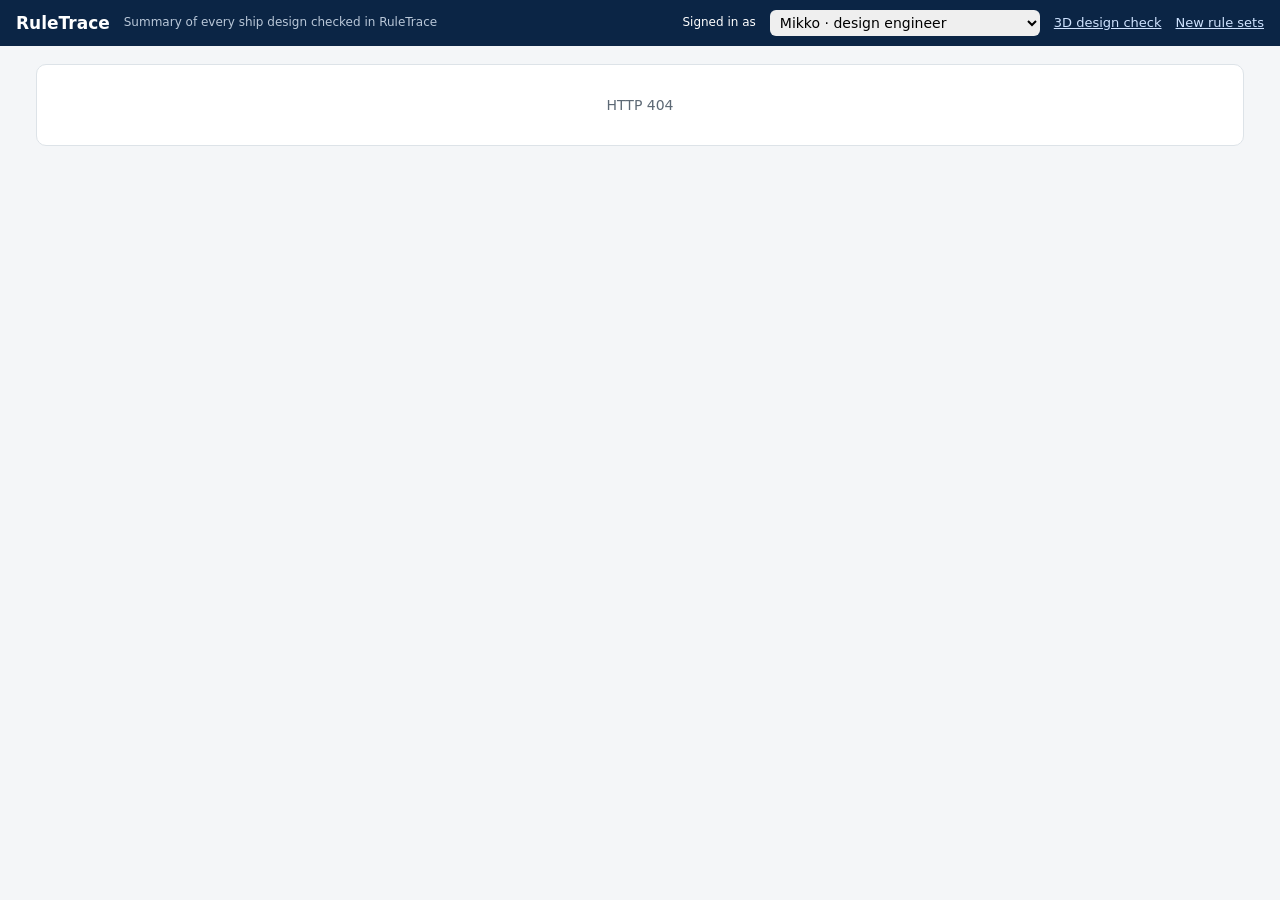
==== commit c2dfc099: "Merge branch 'llm-features' of https://github.com/pratiksecur/meyer-ruletrace into llm-features" ====
--- a/ruletrace/static/dashboard.html
+++ b/ruletrace/static/dashboard.html
@@ -73,12 +73,12 @@
 <div id="toast" class="toast"></div>
 <script>
 const PEOPLE = [{label:"Mikko · design engineer", user:"mikko", roles:"engineer"},
-                {label:"Aino · CISO / compliance", user:"aino", roles:"ciso"},
+                {label:"Aino · compliance lead (approver)", user:"aino", roles:"ciso"},
                 {label:"Sanna · CEO", user:"sanna", roles:"ceo"},
                 {label:"Ella · admin", user:"ella", roles:"admin"}];
 const PLAIN = {"SOLAS":"Fire safety and escape (SOLAS)", "SOLAS / FSS Code":"Escape stairs (FSS Code)", "COLREG":"Navigation lights (COLREG)",
   "MARPOL":"Engine emissions (MARPOL)", "MLC 2006":"Crew accommodation (MLC)", "PVAG":"Accessibility, US ports (PVAG)",
-  "ADA":"Accessibility, US ports (ADA)", "Drawing consistency":"Drawing consistency", "Load Line":"Deck openings and rails (Load Line)", "SOLAS II-1":"Hull subdivision (SOLAS II-1)"};
+  "ADA":"Accessibility, US ports (ADA)", "Drawing consistency":"Drawing consistency", "Load Line":"Deck openings and rails (Load Line)", "SOLAS II-1":"Hull subdivision (SOLAS II-1)", "Tonnage Convention":"Gross tonnage (Tonnage Convention)"};
 const $ = s => document.querySelector(s);
 const esc = s => String(s ?? "").replace(/[&<>"']/g, c => ({"&":"&amp;","<":"&lt;",">":"&gt;",'"':"&quot;","'":"&#39;"}[c]));
 const store = {get(k){try{return localStorage.getItem(k)}catch(e){return null}}, set(k,v){try{localStorage.setItem(k,v)}catch(e){}}};
@@ -120,6 +120,7 @@
   S.view === "engineer" ? engineerView() : executiveView();
 }
 
+const reviewPill = rv => !rv ? "" : `<span class="pill ${{approved:"ready", prepared:"review", rejected:"fix"}[rv.stage] || "info"}">${esc(rv.stage === "approved" ? "✓ " + rv.label : rv.label)}</span>`;
 // ---------------- engineer view ----------------
 function engineerView(){
   const t = S.totals, c = S.chain;
@@ -131,15 +132,17 @@
     <div class="kpi"><b class="c-warn">${t.open_warn}</b><span>worth a second look</span></div>
   </div>
   <div class="card"><h2>Designs</h2>
-    <table><thead><tr><th>Design</th><th>Result</th><th class="num">Problems</th><th>Checked</th><th></th></tr></thead>
+    <table><thead><tr><th>Design</th><th>Result</th><th class="num">Problems</th><th>Engineer review</th><th>Checked</th><th></th></tr></thead>
     <tbody>${S.designs.map((d,i) => `
       <tr><td><b>${esc(d.title)}</b><div class="small muted">${esc(d.ship)}</div></td>
         <td><span class="pill ${d.readiness}">${esc(d.readiness_label)}</span></td>
         <td class="num c-fail"><b>${d.counts.fail||0}</b></td>
+        <td class="small">${reviewPill(d.review)}</td>
         <td class="small">${esc(when(d.checked_at))}<div class="muted">by ${esc(d.checked_by)}</div></td>
         <td class="small" style="white-space:nowrap;text-align:right">${d.fails.length ? `<a href="#" data-x="${i}">Show problems</a> · ` : ""}${d.available ? `<a href="/ruletrace#design=${encodeURIComponent(d.design_id)}"><b>Open in 3D</b></a> · <a href="#" data-rm="${esc(d.design_id)}" class="muted">Remove</a>` : `<span class="muted">removed</span>`}</td></tr>
-      <tr class="sub" id="x${i}" style="display:none"><td colspan="5">${d.fails.map(f => `<div><span class="c-fail">●</span> <b>${esc(f.title)}</b> <span class="muted">· ${esc(f.ref)}</span></div>`).join("")}</td></tr>`).join("")}
+      <tr class="sub" id="x${i}" style="display:none"><td colspan="6">${d.fails.map(f => `<div><span class="c-fail">●</span> <b>${esc(f.title)}</b> <span class="muted">· ${esc(f.ref)}</span></div>`).join("")}</td></tr>`).join("")}
     </tbody></table>
+    ${S.totals.removed ? `<div class="small muted" style="margin-top:6px">${S.totals.removed} removed design${S.totals.removed > 1 ? "s are" : " is"} not counted here; their checks stay in the check history.</div>` : ""}
   </div>
   <div class="grid g2">
     <div class="card"><h2>Which rules are broken most</h2>${bars()}</div>
@@ -355,12 +358,12 @@
   <div class="grid g3">
     <div class="card"><h2>Money saved by finding issues early</h2><div class="big" id="avoid"></div><div class="small muted" id="avoidTxt"></div></div>
     <div class="card"><h2>Engineer time saved</h2><div class="big" id="hours"></div><div class="small muted" id="hoursTxt"></div></div>
-    <div class="card"><h2>Designs ready to go</h2><div class="big">${ready} <span class="muted" style="font-size:18px">of ${t.designs}</span></div>
-      <div class="small muted">${t.designs - ready} need${t.designs - ready === 1 ? "s" : ""} design changes or more information first.</div></div>
+    <div class="card"><h2>Approved by engineers</h2><div class="big">${t.approved} <span class="muted" style="font-size:18px">of ${t.designs}</span></div>
+      <div class="small muted">${t.awaiting_approval} waiting for a second signature · ${ready} with no open problems. Nothing counts as approved until two people have signed it off.</div></div>
   </div>
   <div class="grid g2">
     <div class="card"><h2>Ships</h2>${S.designs.map(d => `<div class="ship"><b>${esc(d.ship || d.title)}<div class="small muted" style="font-weight:400">${esc(d.title)}</div></b>
-      <span class="small">${d.counts.fail ? `${d.counts.fail} to fix` : ""}</span><span class="pill ${d.readiness}">${esc(d.readiness_label)}</span></div>`).join("")}</div>
+      <span class="small">${d.counts.fail ? `${d.counts.fail} to fix` : ""}</span><span class="pill ${d.readiness}">${esc(d.readiness_label)}</span> ${reviewPill(d.review)}</div>`).join("")}</div>
     <div class="card"><h2>Where the issues are</h2>${S.regimes.length ? S.regimes.map(g => `<div class="ship"><b style="font-weight:500">${esc(plain(g.regime))}</b><span class="c-fail">${g.fail}</span></div>`).join("") : `<div class="muted">No open issues.</div>`}</div>
   </div>
   <details class="card assume"><summary><b>How these money figures are estimated</b> <span class="small muted">(example numbers: change them to see the effect)</span></summary><div style="margin-top:10px">
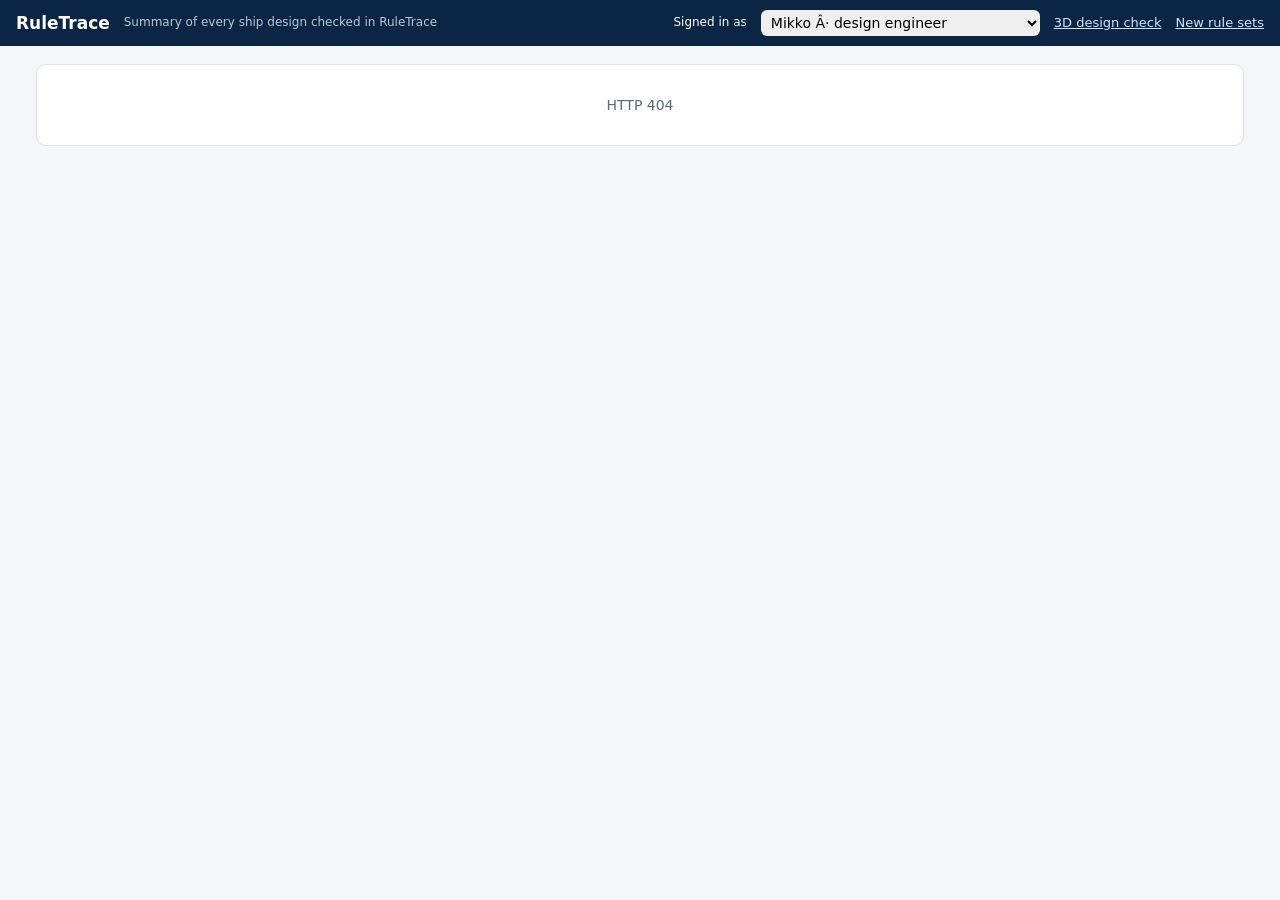
==== commit acfdc657: "Detect conflicts between regulations (Load Line sill vs ADA threshold demo)" ====
--- a/ruletrace/static/dashboard.html
+++ b/ruletrace/static/dashboard.html
@@ -1,9 +1,9 @@
-<!DOCTYPE html>
+﻿<!DOCTYPE html>
 <html lang="en">
 <head>
 <meta charset="utf-8">
 <meta name="viewport" content="width=device-width, initial-scale=1">
-<title>RuleTrace · dashboard</title>
+<title>RuleTrace Â· dashboard</title>
 <style>
 :root{--bg:#f4f6f8;--card:#fff;--ink:#16202a;--muted:#5d6975;--line:#dde3e8;--navy:#0b2545;--teal:#138a8a;
 --fail:#d64545;--warn:#d88b16;--unknown:#6b7c93;--pass:#2e8b57;--r:10px}
@@ -69,16 +69,16 @@
   <a href="/ruletrace">3D design check</a>
   <a href="/ruletrace/rulesets/page">New rule sets</a>
 </header>
-<main id="main"><div class="empty">Loading…</div></main>
+<main id="main"><div class="empty">Loadingâ€¦</div></main>
 <div id="toast" class="toast"></div>
 <script>
-const PEOPLE = [{label:"Mikko · design engineer", user:"mikko", roles:"engineer"},
-                {label:"Aino · compliance lead (approver)", user:"aino", roles:"ciso"},
-                {label:"Sanna · CEO", user:"sanna", roles:"ceo"},
-                {label:"Ella · admin", user:"ella", roles:"admin"}];
+const PEOPLE = [{label:"Mikko Â· design engineer", user:"mikko", roles:"engineer"},
+                {label:"Aino Â· compliance lead (approver)", user:"aino", roles:"ciso"},
+                {label:"Sanna Â· CEO", user:"sanna", roles:"ceo"},
+                {label:"Ella Â· admin", user:"ella", roles:"admin"}];
 const PLAIN = {"SOLAS":"Fire safety and escape (SOLAS)", "SOLAS / FSS Code":"Escape stairs (FSS Code)", "COLREG":"Navigation lights (COLREG)",
   "MARPOL":"Engine emissions (MARPOL)", "MLC 2006":"Crew accommodation (MLC)", "PVAG":"Accessibility, US ports (PVAG)",
-  "ADA":"Accessibility, US ports (ADA)", "Drawing consistency":"Drawing consistency", "Load Line":"Deck openings and rails (Load Line)", "SOLAS II-1":"Hull subdivision (SOLAS II-1)", "Tonnage Convention":"Gross tonnage (Tonnage Convention)"};
+  "ADA":"Accessibility, US ports (ADA)", "Drawing consistency":"Drawing consistency", "Load Line":"Deck openings and rails (Load Line)", "SOLAS II-1":"Hull subdivision (SOLAS II-1)", "Tonnage Convention":"Gross tonnage (Tonnage Convention)", "Conflict between regulations":"Conflicts between regulations"};
 const $ = s => document.querySelector(s);
 const esc = s => String(s ?? "").replace(/[&<>"']/g, c => ({"&":"&amp;","<":"&lt;",">":"&gt;",'"':"&quot;","'":"&#39;"}[c]));
 const store = {get(k){try{return localStorage.getItem(k)}catch(e){return null}}, set(k,v){try{localStorage.setItem(k,v)}catch(e){}}};
@@ -120,17 +120,18 @@
   S.view === "engineer" ? engineerView() : executiveView();
 }
 
-const reviewPill = rv => !rv ? "" : `<span class="pill ${{approved:"ready", prepared:"review", rejected:"fix"}[rv.stage] || "info"}">${esc(rv.stage === "approved" ? "✓ " + rv.label : rv.label)}</span>`;
+const reviewPill = rv => !rv ? "" : `<span class="pill ${{approved:"ready", prepared:"review", rejected:"fix"}[rv.stage] || "info"}">${esc(rv.stage === "approved" ? "âœ“ " + rv.label : rv.label)}</span>`;
 // ---------------- engineer view ----------------
 function engineerView(){
   const t = S.totals, c = S.chain;
   root().innerHTML = `
-  <div class="hero" style="font-size:19px">${t.designs} design${t.designs===1?"":"s"} checked · <span style="color:var(--fail)">${t.open_fail} problem${t.open_fail===1?"":"s"} to fix</span></div>
+  <div class="hero" style="font-size:19px">${t.designs} design${t.designs===1?"":"s"} checked Â· <span style="color:var(--fail)">${t.open_fail} problem${t.open_fail===1?"":"s"} to fix</span></div>
   <div class="kpis" style="grid-template-columns:repeat(3,1fr)">
     <div class="kpi"><b class="c-fail">${t.open_fail}</b><span>problems to fix (a rule is broken)</span></div>
     <div class="kpi"><b class="c-unknown">${t.open_unknown}</b><span>can't check yet (the design is missing a value)</span></div>
     <div class="kpi"><b class="c-warn">${t.open_warn}</b><span>worth a second look</span></div>
   </div>
+  ${approvalCard(S.approvals)}
   <div class="card"><h2>Designs</h2>
     <table><thead><tr><th>Design</th><th>Result</th><th class="num">Problems</th><th>Engineer review</th><th>Checked</th><th></th></tr></thead>
     <tbody>${S.designs.map((d,i) => `
@@ -139,15 +140,15 @@
         <td class="num c-fail"><b>${d.counts.fail||0}</b></td>
         <td class="small">${reviewPill(d.review)}</td>
         <td class="small">${esc(when(d.checked_at))}<div class="muted">by ${esc(d.checked_by)}</div></td>
-        <td class="small" style="white-space:nowrap;text-align:right">${d.fails.length ? `<a href="#" data-x="${i}">Show problems</a> · ` : ""}${d.available ? `<a href="/ruletrace#design=${encodeURIComponent(d.design_id)}"><b>Open in 3D</b></a> · <a href="#" data-rm="${esc(d.design_id)}" class="muted">Remove</a>` : `<span class="muted">removed</span>`}</td></tr>
-      <tr class="sub" id="x${i}" style="display:none"><td colspan="6">${d.fails.map(f => `<div><span class="c-fail">●</span> <b>${esc(f.title)}</b> <span class="muted">· ${esc(f.ref)}</span></div>`).join("")}</td></tr>`).join("")}
+        <td class="small" style="white-space:nowrap;text-align:right">${d.fails.length ? `<a href="#" data-x="${i}">Show problems</a> Â· ` : ""}${d.available ? `<a href="/ruletrace#design=${encodeURIComponent(d.design_id)}"><b>Open in 3D</b></a> Â· <a href="#" data-rm="${esc(d.design_id)}" class="muted">Remove</a>` : `<span class="muted">removed</span>`}</td></tr>
+      <tr class="sub" id="x${i}" style="display:none"><td colspan="6">${d.fails.map(f => `<div><span class="c-fail">â—</span> <b>${esc(f.title)}</b> <span class="muted">Â· ${esc(f.ref)}</span></div>`).join("")}</td></tr>`).join("")}
     </tbody></table>
     ${S.totals.removed ? `<div class="small muted" style="margin-top:6px">${S.totals.removed} removed design${S.totals.removed > 1 ? "s are" : " is"} not counted here; their checks stay in the check history.</div>` : ""}
   </div>
   <div class="grid g2">
     <div class="card"><h2>Which rules are broken most</h2>${bars()}</div>
     <div class="card"><h2>Check history</h2>
-      <div class="chain ${c.ok ? "ok" : "bad"}"><b>${c.ok ? "✓ Nothing has been changed" : "✗ The history has been changed"}</b>
+      <div class="chain ${c.ok ? "ok" : "bad"}"><b>${c.ok ? "âœ“ Nothing has been changed" : "âœ— The history has been changed"}</b>
         <span class="small">${c.ok ? `all ${c.entries} saved records are intact` : "at record #" + c.first_broken_seq}</span></div>
       ${S.activity.slice(0,6).map(a => `<div class="act" style="grid-template-columns:1fr auto"><span><b>${esc(a.actor)}</b> checked ${esc(a.file)}<br><span class="small muted">${esc(when(a.ts))}</span></span>
         <span class="small c-fail">${a.counts.fail||0} problems</span></div>`).join("")}
@@ -169,7 +170,7 @@
 function bars(){
   if (!S.regimes.length) return `<div class="muted">No rule is broken.</div>`;
   const max = Math.max(...S.regimes.map(g => g.fail));
-  return S.regimes.map(g => `<div class="bar" title="${esc(g.rules.map(r => r.title).join(" · "))}"><span class="l">${esc(plain(g.regime))}</span><span class="t"><i style="width:${100*g.fail/max}%"></i></span><span class="n">${g.fail}</span></div>`).join("");
+  return S.regimes.map(g => `<div class="bar" title="${esc(g.rules.map(r => r.title).join(" Â· "))}"><span class="l">${esc(plain(g.regime))}</span><span class="t"><i style="width:${100*g.fail/max}%"></i></span><span class="n">${g.fail}</span></div>`).join("");
 }
 // ---------------- administrator: three tabs on top of the engineer view ----------------
 const TABS = [["org", "Organisation"], ["admin", "Administration"], ["eng", "Engineering"]];
@@ -184,11 +185,11 @@
 }
 function adminView(){
   const sy = A.system, llm = sy.llm || {};
-  const find = A.findings.map(x => `<div class="sig ${x.level}"><i>${x.level === "good" ? "✓" : x.level === "bad" ? "✗" : "!"}</i><span>${esc(x.text)}</span></div>`).join("");
+  const find = A.findings.map(x => `<div class="sig ${x.level}"><i>${x.level === "good" ? "âœ“" : x.level === "bad" ? "âœ—" : "!"}</i><span>${esc(x.text)}</span></div>`).join("");
   const roles = `<table><thead><tr><th>Group</th><th>Roles in this group</th><th>What they can do</th></tr></thead><tbody>${A.roles.map(r =>
     `<tr><td><b>${esc(r.label)}</b></td><td>${r.roles.length ? r.roles.map(x => `<span class="chip">${esc(x)}</span>`).join("") : `<span class="muted">none</span>`}</td>
      <td class="small">${r.can.map(c => `<div>${esc(c)}</div>`).join("")}</td></tr>`).join("")}</tbody></table>
-    <div class="small muted" style="margin-top:8px">Administrators: ${A.administrators.map(x => `<span class="chip">${esc(x)}</span>`).join("")} · change roles in <span class="mono">ruletrace/access.yaml</span>, then restart the app.</div>`;
+    <div class="small muted" style="margin-top:8px">Administrators: ${A.administrators.map(x => `<span class="chip">${esc(x)}</span>`).join("")} Â· change roles in <span class="mono">ruletrace/access.yaml</span>, then restart the app.</div>`;
   const byPerson = A.people.length ? stacked(A.people.map(a => ({label: a.actor, sub: "last active " + when(a.last_seen),
       parts: [{label: "Design checks", value: a.checks, color: COL.teal}, {label: "AI helper uses", value: a.ai, color: "#7b6fd0"}]})),
     [{label: "Design checks", color: COL.teal}, {label: "AI helper uses", color: "#7b6fd0"}]) : `<div class="muted">No activity recorded yet.</div>`;
@@ -260,10 +261,21 @@
   const dots = points.map((p, i) => `<circle cx="${x(i)}" cy="${y(p.y)}" r="3.5" style="fill:var(--fail)"><title>${esc(p.tip)}</title></circle>${i % every === 0 ? `<text x="${x(i)}" y="${H - 8}" text-anchor="middle">#${i + 1}</text>` : ""}`).join("");
   return `<svg class="ch" viewBox="0 0 ${W} ${H}" role="img" aria-label="${esc(label)}">${grid}<path d="${area}" style="fill:var(--fail);opacity:.10"/><path d="${line}" fill="none" style="stroke:var(--fail)" stroke-width="2"/>${dots}</svg>`;
 }
+const STAGE_COL = {"not started": "var(--unknown)", "in review": "#e6b84d", "prepared": "#3b6fd4", "approved": "var(--pass)", "rejected": "var(--fail)"};
+function approvalCard(a){
+  if (!a || !a.total) return `<div class="card"><h2>Human approval</h2><div class="muted">No design has been checked yet.</div></div>`;
+  const chart = donut(a.stages.map(g => ({label: g.label, value: g.count, color: STAGE_COL[g.stage]})), `${a.approved}/${a.total}`, "approved");
+  const wait = a.awaiting.length ? `<h2 style="margin-top:16px">Waiting for an approver (${a.awaiting.length})</h2>${a.awaiting.map(w =>
+      `<div class="ship"><b style="font-weight:500">${esc(w.ship)}<div class="small muted" style="font-weight:400">${esc(w.title)} Â· prepared by ${esc(w.prepared_by || "an engineer")}</div></b>
+       <a class="small" href="/ruletrace#design=${encodeURIComponent(w.design_id)}">Open to review</a></div>`).join("")}`
+    : `<div class="small muted" style="margin-top:12px">Nothing is waiting for an approver.</div>`;
+  return `<div class="card"><h2>Human approval</h2>${chart}${wait}
+    <div class="small muted" style="margin-top:10px">Nothing counts as approved until a second person has signed it off.</div></div>`;
+}
 function complianceView(){
   const k = P.kpis, r = P.rating, ai = P.ai, rp = P.rule_pack, c = P.chain || {};
-  const pct = v => v == null ? "–" : v + "%";
-  const sig = P.signals.length ? P.signals.map(x => `<div class="sig ${x.level}"><i>${x.level === "good" ? "✓" : x.level === "bad" ? "✗" : "!"}</i><span>${esc(x.text)}</span></div>`).join("")
+  const pct = v => v == null ? "â€“" : v + "%";
+  const sig = P.signals.length ? P.signals.map(x => `<div class="sig ${x.level}"><i>${x.level === "good" ? "âœ“" : x.level === "bad" ? "âœ—" : "!"}</i><span>${esc(x.text)}</span></div>`).join("")
     : `<div class="muted">Nothing needs attention.</div>`;
   const ships = P.ships.length ? `<table><thead><tr><th>Ship</th><th>Design</th><th>Result</th><th class="num">Major</th><th class="num">Minor</th><th class="num">Can't check</th><th>Checked</th></tr></thead><tbody>${
     P.ships.map(d => `<tr><td><b>${esc(d.ship)}</b></td><td class="small muted">${esc(d.title)}</td><td><span class="pill ${esc(d.readiness)}">${esc(d.readiness_label)}</span></td>
@@ -290,7 +302,7 @@
   const regimeMax = Math.max(1, ...P.regimes.map(g => g.open_fail));
   const byRegime = P.regimes.some(g => g.open_fail) ? P.regimes.filter(g => g.open_fail).map(g => `<div class="bar" title="${g.designs_affected} design(s) affected"><span class="l">${esc(plain(g.regime))}</span><span class="t"><i style="width:${100 * g.open_fail / regimeMax}%"></i></span><span class="n">${g.open_fail}</span></div>`).join("") : `<div class="muted">No open issues in any regulation.</div>`;
   const verifiedBars = P.regimes.map(g => `<div class="bar" title="${g.verified} of ${g.rules} rules verified"><span class="l">${esc(plain(g.regime))}</span><span class="t"><i style="width:${100 * g.verified / g.rules}%;background:${g.verified < g.rules ? "var(--warn)" : "var(--pass)"}"></i></span><span class="n">${g.verified}/${g.rules}</span></div>`).join("");
-  const trendChart = lineChart(P.trend.map(t => ({y: t.fail, tip: `${t.file || "check"} · ${t.fail} to fix · ${when(t.ts)}`})), "Problems found by each check, oldest first");
+  const trendChart = lineChart(P.trend.map(t => ({y: t.fail, tip: `${t.file || "check"} Â· ${t.fail} to fix Â· ${when(t.ts)}`})), "Problems found by each check, oldest first");
   const aiChart = ai.by_action.some(a => a.count) ? vbars(ai.by_action.filter(a => a.count).map(a => ({label: a.label.split(" ")[0], value: a.count, color: COL.teal})), "AI helper use") : "";
   const regimes = `<table><thead><tr><th>Rules from</th><th class="num">Rules</th><th class="num">Verified</th><th class="num">Open issues</th><th class="num">Designs affected</th></tr></thead><tbody>${
     P.regimes.map(g => `<tr><td>${esc(plain(g.regime))}</td><td class="num">${g.rules}</td><td class="num ${g.verified < g.rules ? "c-warn" : ""}">${g.verified}</td>
@@ -298,7 +310,7 @@
   const aiRows = ai.by_action.filter(a => a.count).map(a => `<div class="ship"><b style="font-weight:500">${esc(a.label)}</b><span>${a.count}</span></div>`).join("")
     || `<div class="muted">The AI helpers have not been used yet.</div>`;
   root().innerHTML = `
-  <div class="hero" style="margin-bottom:2px">Good ${greeting()}, ${esc(cap(P.me.name))} 👋</div>
+  <div class="hero" style="margin-bottom:2px">Good ${greeting()}, ${esc(cap(P.me.name))} ðŸ‘‹</div>
   <div class="sub2">Compliance posture across every ship design checked in RuleTrace.</div>
   <div class="kpis">
     <div class="kpi"><b>${k.designs}</b><span>ship designs checked<br>${k.checks_run} check${k.checks_run === 1 ? "" : "s"} run</span></div>
@@ -322,11 +334,14 @@
     <div class="card"><h2>Result of every check</h2>${outcomeChart}</div>
   </div>
   <div class="card"><h2>What needs your attention</h2>${sig}</div>
+  <div class="grid g2" style="align-items:start">
+    ${approvalCard(P.approvals)}
+    <div class="card"><h2>Design readiness</h2>${readyChart}</div>
+  </div>
   <div class="card"><h2>All designs checked</h2>${ships}</div>
-  <div class="grid g3" style="align-items:start">
+  <div class="grid g2" style="align-items:start">
     <div class="card"><h2>Where to focus first</h2>${focus}</div>
     <div class="card"><h2>Issues that recur across designs</h2>${rec}</div>
-    <div class="card"><h2>Design readiness</h2>${readyChart}</div>
   </div>
   <div class="grid g2" style="align-items:start">
     <div class="card"><h2>Open issues per design</h2>${perDesign}</div>
@@ -359,7 +374,7 @@
     <div class="card"><h2>Money saved by finding issues early</h2><div class="big" id="avoid"></div><div class="small muted" id="avoidTxt"></div></div>
     <div class="card"><h2>Engineer time saved</h2><div class="big" id="hours"></div><div class="small muted" id="hoursTxt"></div></div>
     <div class="card"><h2>Approved by engineers</h2><div class="big">${t.approved} <span class="muted" style="font-size:18px">of ${t.designs}</span></div>
-      <div class="small muted">${t.awaiting_approval} waiting for a second signature · ${ready} with no open problems. Nothing counts as approved until two people have signed it off.</div></div>
+      <div class="small muted">${t.awaiting_approval} waiting for a second signature Â· ${ready} with no open problems. Nothing counts as approved until two people have signed it off.</div></div>
   </div>
   <div class="grid g2">
     <div class="card"><h2>Ships</h2>${S.designs.map(d => `<div class="ship"><b>${esc(d.ship || d.title)}<div class="small muted" style="font-weight:400">${esc(d.title)}</div></b>
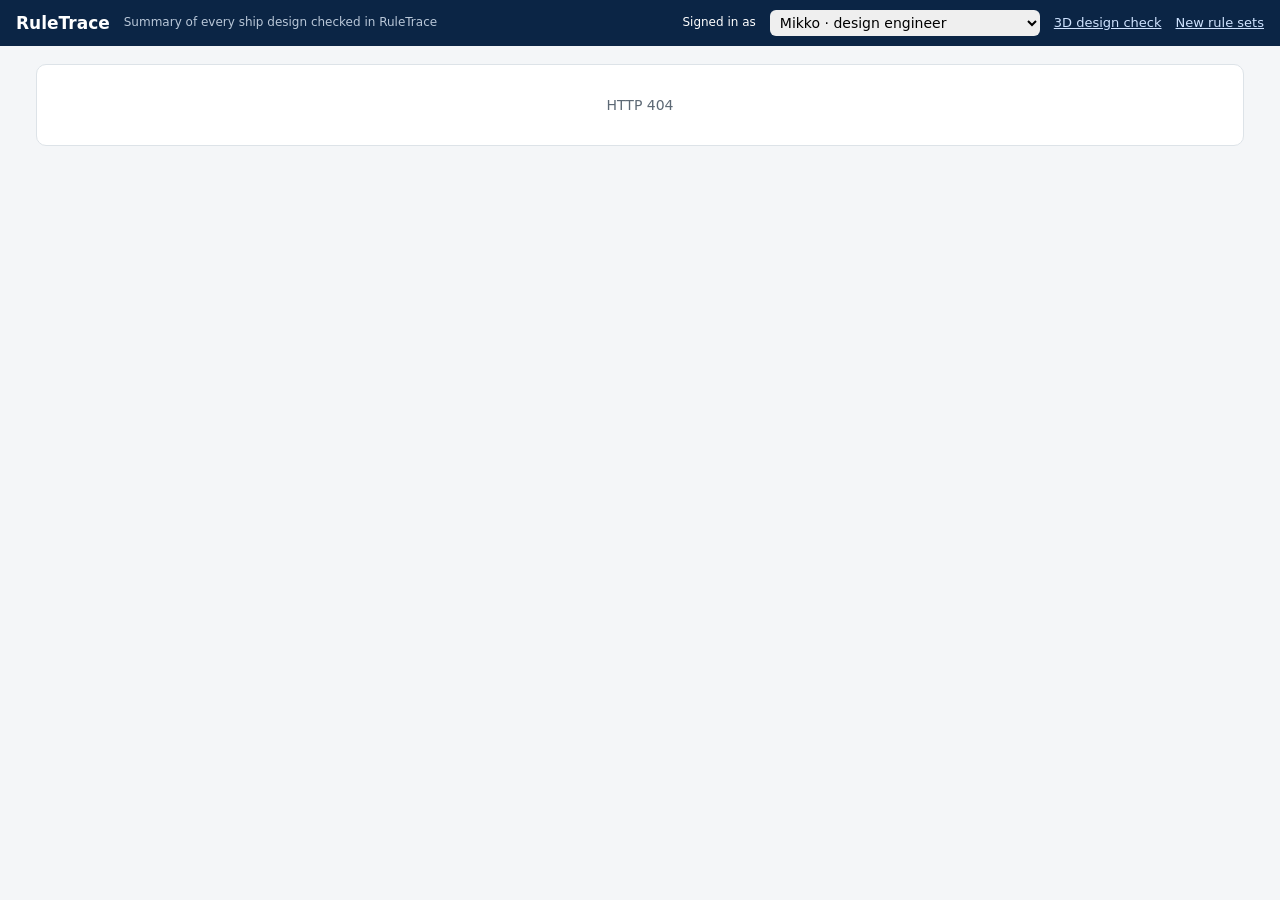
==== commit 55743110: "Fix broken characters in dashboard.html (UTF-8 encoding)" ====
--- a/ruletrace/static/dashboard.html
+++ b/ruletrace/static/dashboard.html
@@ -1,9 +1,9 @@
-﻿<!DOCTYPE html>
+<!DOCTYPE html>
 <html lang="en">
 <head>
 <meta charset="utf-8">
 <meta name="viewport" content="width=device-width, initial-scale=1">
-<title>RuleTrace Â· dashboard</title>
+<title>RuleTrace · dashboard</title>
 <style>
 :root{--bg:#f4f6f8;--card:#fff;--ink:#16202a;--muted:#5d6975;--line:#dde3e8;--navy:#0b2545;--teal:#138a8a;
 --fail:#d64545;--warn:#d88b16;--unknown:#6b7c93;--pass:#2e8b57;--r:10px}
@@ -69,13 +69,13 @@
   <a href="/ruletrace">3D design check</a>
   <a href="/ruletrace/rulesets/page">New rule sets</a>
 </header>
-<main id="main"><div class="empty">Loadingâ€¦</div></main>
+<main id="main"><div class="empty">Loading…</div></main>
 <div id="toast" class="toast"></div>
 <script>
-const PEOPLE = [{label:"Mikko Â· design engineer", user:"mikko", roles:"engineer"},
-                {label:"Aino Â· compliance lead (approver)", user:"aino", roles:"ciso"},
-                {label:"Sanna Â· CEO", user:"sanna", roles:"ceo"},
-                {label:"Ella Â· admin", user:"ella", roles:"admin"}];
+const PEOPLE = [{label:"Mikko · design engineer", user:"mikko", roles:"engineer"},
+                {label:"Aino · compliance lead (approver)", user:"aino", roles:"ciso"},
+                {label:"Sanna · CEO", user:"sanna", roles:"ceo"},
+                {label:"Ella · admin", user:"ella", roles:"admin"}];
 const PLAIN = {"SOLAS":"Fire safety and escape (SOLAS)", "SOLAS / FSS Code":"Escape stairs (FSS Code)", "COLREG":"Navigation lights (COLREG)",
   "MARPOL":"Engine emissions (MARPOL)", "MLC 2006":"Crew accommodation (MLC)", "PVAG":"Accessibility, US ports (PVAG)",
   "ADA":"Accessibility, US ports (ADA)", "Drawing consistency":"Drawing consistency", "Load Line":"Deck openings and rails (Load Line)", "SOLAS II-1":"Hull subdivision (SOLAS II-1)", "Tonnage Convention":"Gross tonnage (Tonnage Convention)", "Conflict between regulations":"Conflicts between regulations"};
@@ -120,12 +120,12 @@
   S.view === "engineer" ? engineerView() : executiveView();
 }
 
-const reviewPill = rv => !rv ? "" : `<span class="pill ${{approved:"ready", prepared:"review", rejected:"fix"}[rv.stage] || "info"}">${esc(rv.stage === "approved" ? "âœ“ " + rv.label : rv.label)}</span>`;
+const reviewPill = rv => !rv ? "" : `<span class="pill ${{approved:"ready", prepared:"review", rejected:"fix"}[rv.stage] || "info"}">${esc(rv.stage === "approved" ? "✓ " + rv.label : rv.label)}</span>`;
 // ---------------- engineer view ----------------
 function engineerView(){
   const t = S.totals, c = S.chain;
   root().innerHTML = `
-  <div class="hero" style="font-size:19px">${t.designs} design${t.designs===1?"":"s"} checked Â· <span style="color:var(--fail)">${t.open_fail} problem${t.open_fail===1?"":"s"} to fix</span></div>
+  <div class="hero" style="font-size:19px">${t.designs} design${t.designs===1?"":"s"} checked · <span style="color:var(--fail)">${t.open_fail} problem${t.open_fail===1?"":"s"} to fix</span></div>
   <div class="kpis" style="grid-template-columns:repeat(3,1fr)">
     <div class="kpi"><b class="c-fail">${t.open_fail}</b><span>problems to fix (a rule is broken)</span></div>
     <div class="kpi"><b class="c-unknown">${t.open_unknown}</b><span>can't check yet (the design is missing a value)</span></div>
@@ -140,15 +140,15 @@
         <td class="num c-fail"><b>${d.counts.fail||0}</b></td>
         <td class="small">${reviewPill(d.review)}</td>
         <td class="small">${esc(when(d.checked_at))}<div class="muted">by ${esc(d.checked_by)}</div></td>
-        <td class="small" style="white-space:nowrap;text-align:right">${d.fails.length ? `<a href="#" data-x="${i}">Show problems</a> Â· ` : ""}${d.available ? `<a href="/ruletrace#design=${encodeURIComponent(d.design_id)}"><b>Open in 3D</b></a> Â· <a href="#" data-rm="${esc(d.design_id)}" class="muted">Remove</a>` : `<span class="muted">removed</span>`}</td></tr>
-      <tr class="sub" id="x${i}" style="display:none"><td colspan="6">${d.fails.map(f => `<div><span class="c-fail">â—</span> <b>${esc(f.title)}</b> <span class="muted">Â· ${esc(f.ref)}</span></div>`).join("")}</td></tr>`).join("")}
+        <td class="small" style="white-space:nowrap;text-align:right">${d.fails.length ? `<a href="#" data-x="${i}">Show problems</a> · ` : ""}${d.available ? `<a href="/ruletrace#design=${encodeURIComponent(d.design_id)}"><b>Open in 3D</b></a> · <a href="#" data-rm="${esc(d.design_id)}" class="muted">Remove</a>` : `<span class="muted">removed</span>`}</td></tr>
+      <tr class="sub" id="x${i}" style="display:none"><td colspan="6">${d.fails.map(f => `<div><span class="c-fail">●</span> <b>${esc(f.title)}</b> <span class="muted">· ${esc(f.ref)}</span></div>`).join("")}</td></tr>`).join("")}
     </tbody></table>
     ${S.totals.removed ? `<div class="small muted" style="margin-top:6px">${S.totals.removed} removed design${S.totals.removed > 1 ? "s are" : " is"} not counted here; their checks stay in the check history.</div>` : ""}
   </div>
   <div class="grid g2">
     <div class="card"><h2>Which rules are broken most</h2>${bars()}</div>
     <div class="card"><h2>Check history</h2>
-      <div class="chain ${c.ok ? "ok" : "bad"}"><b>${c.ok ? "âœ“ Nothing has been changed" : "âœ— The history has been changed"}</b>
+      <div class="chain ${c.ok ? "ok" : "bad"}"><b>${c.ok ? "✓ Nothing has been changed" : "✗ The history has been changed"}</b>
         <span class="small">${c.ok ? `all ${c.entries} saved records are intact` : "at record #" + c.first_broken_seq}</span></div>
       ${S.activity.slice(0,6).map(a => `<div class="act" style="grid-template-columns:1fr auto"><span><b>${esc(a.actor)}</b> checked ${esc(a.file)}<br><span class="small muted">${esc(when(a.ts))}</span></span>
         <span class="small c-fail">${a.counts.fail||0} problems</span></div>`).join("")}
@@ -170,7 +170,7 @@
 function bars(){
   if (!S.regimes.length) return `<div class="muted">No rule is broken.</div>`;
   const max = Math.max(...S.regimes.map(g => g.fail));
-  return S.regimes.map(g => `<div class="bar" title="${esc(g.rules.map(r => r.title).join(" Â· "))}"><span class="l">${esc(plain(g.regime))}</span><span class="t"><i style="width:${100*g.fail/max}%"></i></span><span class="n">${g.fail}</span></div>`).join("");
+  return S.regimes.map(g => `<div class="bar" title="${esc(g.rules.map(r => r.title).join(" · "))}"><span class="l">${esc(plain(g.regime))}</span><span class="t"><i style="width:${100*g.fail/max}%"></i></span><span class="n">${g.fail}</span></div>`).join("");
 }
 // ---------------- administrator: three tabs on top of the engineer view ----------------
 const TABS = [["org", "Organisation"], ["admin", "Administration"], ["eng", "Engineering"]];
@@ -185,11 +185,11 @@
 }
 function adminView(){
   const sy = A.system, llm = sy.llm || {};
-  const find = A.findings.map(x => `<div class="sig ${x.level}"><i>${x.level === "good" ? "âœ“" : x.level === "bad" ? "âœ—" : "!"}</i><span>${esc(x.text)}</span></div>`).join("");
+  const find = A.findings.map(x => `<div class="sig ${x.level}"><i>${x.level === "good" ? "✓" : x.level === "bad" ? "✗" : "!"}</i><span>${esc(x.text)}</span></div>`).join("");
   const roles = `<table><thead><tr><th>Group</th><th>Roles in this group</th><th>What they can do</th></tr></thead><tbody>${A.roles.map(r =>
     `<tr><td><b>${esc(r.label)}</b></td><td>${r.roles.length ? r.roles.map(x => `<span class="chip">${esc(x)}</span>`).join("") : `<span class="muted">none</span>`}</td>
      <td class="small">${r.can.map(c => `<div>${esc(c)}</div>`).join("")}</td></tr>`).join("")}</tbody></table>
-    <div class="small muted" style="margin-top:8px">Administrators: ${A.administrators.map(x => `<span class="chip">${esc(x)}</span>`).join("")} Â· change roles in <span class="mono">ruletrace/access.yaml</span>, then restart the app.</div>`;
+    <div class="small muted" style="margin-top:8px">Administrators: ${A.administrators.map(x => `<span class="chip">${esc(x)}</span>`).join("")} · change roles in <span class="mono">ruletrace/access.yaml</span>, then restart the app.</div>`;
   const byPerson = A.people.length ? stacked(A.people.map(a => ({label: a.actor, sub: "last active " + when(a.last_seen),
       parts: [{label: "Design checks", value: a.checks, color: COL.teal}, {label: "AI helper uses", value: a.ai, color: "#7b6fd0"}]})),
     [{label: "Design checks", color: COL.teal}, {label: "AI helper uses", color: "#7b6fd0"}]) : `<div class="muted">No activity recorded yet.</div>`;
@@ -266,7 +266,7 @@
   if (!a || !a.total) return `<div class="card"><h2>Human approval</h2><div class="muted">No design has been checked yet.</div></div>`;
   const chart = donut(a.stages.map(g => ({label: g.label, value: g.count, color: STAGE_COL[g.stage]})), `${a.approved}/${a.total}`, "approved");
   const wait = a.awaiting.length ? `<h2 style="margin-top:16px">Waiting for an approver (${a.awaiting.length})</h2>${a.awaiting.map(w =>
-      `<div class="ship"><b style="font-weight:500">${esc(w.ship)}<div class="small muted" style="font-weight:400">${esc(w.title)} Â· prepared by ${esc(w.prepared_by || "an engineer")}</div></b>
+      `<div class="ship"><b style="font-weight:500">${esc(w.ship)}<div class="small muted" style="font-weight:400">${esc(w.title)} · prepared by ${esc(w.prepared_by || "an engineer")}</div></b>
        <a class="small" href="/ruletrace#design=${encodeURIComponent(w.design_id)}">Open to review</a></div>`).join("")}`
     : `<div class="small muted" style="margin-top:12px">Nothing is waiting for an approver.</div>`;
   return `<div class="card"><h2>Human approval</h2>${chart}${wait}
@@ -274,8 +274,8 @@
 }
 function complianceView(){
   const k = P.kpis, r = P.rating, ai = P.ai, rp = P.rule_pack, c = P.chain || {};
-  const pct = v => v == null ? "â€“" : v + "%";
-  const sig = P.signals.length ? P.signals.map(x => `<div class="sig ${x.level}"><i>${x.level === "good" ? "âœ“" : x.level === "bad" ? "âœ—" : "!"}</i><span>${esc(x.text)}</span></div>`).join("")
+  const pct = v => v == null ? "–" : v + "%";
+  const sig = P.signals.length ? P.signals.map(x => `<div class="sig ${x.level}"><i>${x.level === "good" ? "✓" : x.level === "bad" ? "✗" : "!"}</i><span>${esc(x.text)}</span></div>`).join("")
     : `<div class="muted">Nothing needs attention.</div>`;
   const ships = P.ships.length ? `<table><thead><tr><th>Ship</th><th>Design</th><th>Result</th><th class="num">Major</th><th class="num">Minor</th><th class="num">Can't check</th><th>Checked</th></tr></thead><tbody>${
     P.ships.map(d => `<tr><td><b>${esc(d.ship)}</b></td><td class="small muted">${esc(d.title)}</td><td><span class="pill ${esc(d.readiness)}">${esc(d.readiness_label)}</span></td>
@@ -302,7 +302,7 @@
   const regimeMax = Math.max(1, ...P.regimes.map(g => g.open_fail));
   const byRegime = P.regimes.some(g => g.open_fail) ? P.regimes.filter(g => g.open_fail).map(g => `<div class="bar" title="${g.designs_affected} design(s) affected"><span class="l">${esc(plain(g.regime))}</span><span class="t"><i style="width:${100 * g.open_fail / regimeMax}%"></i></span><span class="n">${g.open_fail}</span></div>`).join("") : `<div class="muted">No open issues in any regulation.</div>`;
   const verifiedBars = P.regimes.map(g => `<div class="bar" title="${g.verified} of ${g.rules} rules verified"><span class="l">${esc(plain(g.regime))}</span><span class="t"><i style="width:${100 * g.verified / g.rules}%;background:${g.verified < g.rules ? "var(--warn)" : "var(--pass)"}"></i></span><span class="n">${g.verified}/${g.rules}</span></div>`).join("");
-  const trendChart = lineChart(P.trend.map(t => ({y: t.fail, tip: `${t.file || "check"} Â· ${t.fail} to fix Â· ${when(t.ts)}`})), "Problems found by each check, oldest first");
+  const trendChart = lineChart(P.trend.map(t => ({y: t.fail, tip: `${t.file || "check"} · ${t.fail} to fix · ${when(t.ts)}`})), "Problems found by each check, oldest first");
   const aiChart = ai.by_action.some(a => a.count) ? vbars(ai.by_action.filter(a => a.count).map(a => ({label: a.label.split(" ")[0], value: a.count, color: COL.teal})), "AI helper use") : "";
   const regimes = `<table><thead><tr><th>Rules from</th><th class="num">Rules</th><th class="num">Verified</th><th class="num">Open issues</th><th class="num">Designs affected</th></tr></thead><tbody>${
     P.regimes.map(g => `<tr><td>${esc(plain(g.regime))}</td><td class="num">${g.rules}</td><td class="num ${g.verified < g.rules ? "c-warn" : ""}">${g.verified}</td>
@@ -310,7 +310,7 @@
   const aiRows = ai.by_action.filter(a => a.count).map(a => `<div class="ship"><b style="font-weight:500">${esc(a.label)}</b><span>${a.count}</span></div>`).join("")
     || `<div class="muted">The AI helpers have not been used yet.</div>`;
   root().innerHTML = `
-  <div class="hero" style="margin-bottom:2px">Good ${greeting()}, ${esc(cap(P.me.name))} ðŸ‘‹</div>
+  <div class="hero" style="margin-bottom:2px">Good ${greeting()}, ${esc(cap(P.me.name))} 👋</div>
   <div class="sub2">Compliance posture across every ship design checked in RuleTrace.</div>
   <div class="kpis">
     <div class="kpi"><b>${k.designs}</b><span>ship designs checked<br>${k.checks_run} check${k.checks_run === 1 ? "" : "s"} run</span></div>
@@ -374,7 +374,7 @@
     <div class="card"><h2>Money saved by finding issues early</h2><div class="big" id="avoid"></div><div class="small muted" id="avoidTxt"></div></div>
     <div class="card"><h2>Engineer time saved</h2><div class="big" id="hours"></div><div class="small muted" id="hoursTxt"></div></div>
     <div class="card"><h2>Approved by engineers</h2><div class="big">${t.approved} <span class="muted" style="font-size:18px">of ${t.designs}</span></div>
-      <div class="small muted">${t.awaiting_approval} waiting for a second signature Â· ${ready} with no open problems. Nothing counts as approved until two people have signed it off.</div></div>
+      <div class="small muted">${t.awaiting_approval} waiting for a second signature · ${ready} with no open problems. Nothing counts as approved until two people have signed it off.</div></div>
   </div>
   <div class="grid g2">
     <div class="card"><h2>Ships</h2>${S.designs.map(d => `<div class="ship"><b>${esc(d.ship || d.title)}<div class="small muted" style="font-weight:400">${esc(d.title)}</div></b>
